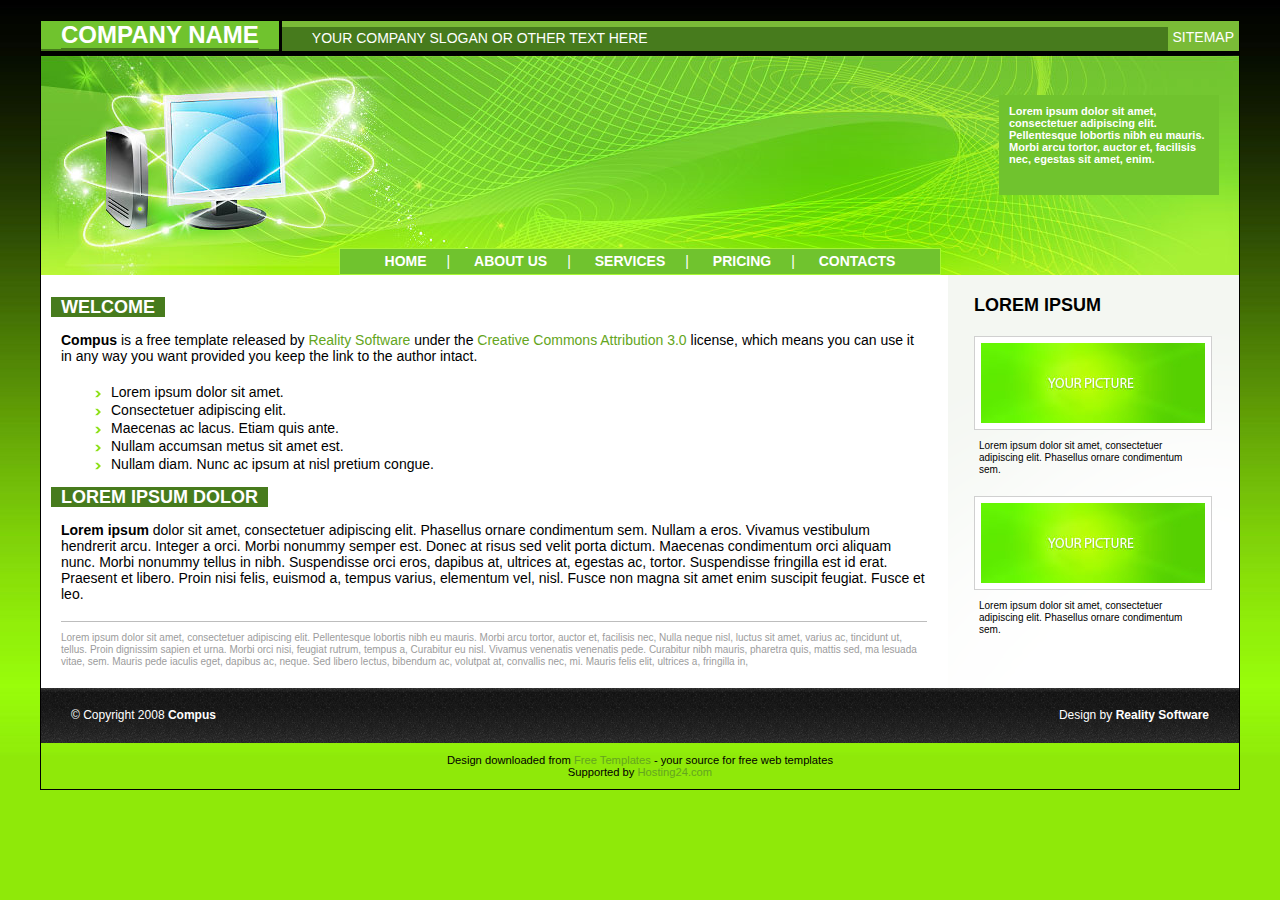
==== index.html @ 9f21eb34 "Update" ====
<!DOCTYPE html PUBLIC "-//W3C//DTD XHTML 1.0 Transitional//EN" "http://www.w3.org/TR/xhtml1/DTD/xhtml1-transitional.dtd">
<html xmlns="http://www.w3.org/1999/xhtml"><head>
<!-- Author: Reality Software Website: http://www.realitysoftware.ca Note: This is a free template released under the Creative Commons Attribution 3.0 license, which means you can use it in any way you want provided you keep the link to the author intact. -->
<meta http-equiv="Content-Type" content="text/html; charset=utf-8" /><title></title>

<link href="style.css" rel="stylesheet" type="text/css" />
</head>


<body>
<!-- header -->
<div id="top">
<div id="name"><a href="#">Company Name</a></div>
<div id="split"></div>
<div style="border-top: 6px solid rgb(122, 187, 55); background-color: blue;">
<div id="slogan"> Your company slogan or other text here</div>
<div id="contact_us"><a href="#">Sitemap</a></div>
</div>
</div>
<div id="logo">
<div id="logo_text"> Lorem ipsum dolor sit amet,
consectetuer adipiscing elit. Pellentesque lobortis nibh eu mauris.
Morbi arcu tortor, auctor et, facilisis nec, egestas sit amet, enim. </div>
<div id="menu"> <a href="#">Home</a>| <a href="#">About Us</a>| <a href="#">Services</a>|
<a href="#">Pricing</a>| <a href="#">Contacts</a>
</div>
</div>
<!--end header --><!-- main -->
<div id="main">
<div id="sidebar">
<h2>Lorem Ipsum</h2>
<div class="item"><a href="#"><img src="images/picture.jpg" alt=" " /></a> <span class="description">Lorem ipsum dolor sit amet, consectetuer
adipiscing elit. Phasellus ornare condimentum sem.</span> </div>
<div class="item"><a href="#"><img src="images/picture.jpg" alt=" " /></a> <span class="description">Lorem ipsum dolor sit amet, consectetuer
adipiscing elit. Phasellus ornare condimentum sem.</span> </div>
</div>
<div id="text">
<h1><span>Welcome</span></h1>
<p><strong>Compus </strong> is a free template
released by <a href="http://www.realitysoftware.ca">Reality
Software</a> under the <a href="http://creativecommons.org/licenses/by/3.0/">Creative
Commons Attribution 3.0</a> license, which means you can use it
in any way you want provided you keep the link to the author intact.</p>
<ul>
<li>Lorem ipsum dolor sit amet.</li>
<li>Consectetuer adipiscing elit.</li>
<li>Maecenas ac lacus. Etiam quis ante.</li>
<li>Nullam accumsan metus sit amet est.</li>
<li>Nullam diam. Nunc ac ipsum at nisl pretium congue.</li>
</ul>
<h1><span>Lorem ipsum dolor</span></h1>
<p><strong>Lorem ipsum</strong> dolor sit amet,
consectetuer adipiscing elit. Phasellus ornare condimentum sem. Nullam
a eros. Vivamus vestibulum hendrerit arcu. Integer a orci. Morbi
nonummy semper est. Donec at risus sed velit porta dictum. Maecenas
condimentum orci aliquam nunc. Morbi nonummy tellus in nibh.
Suspendisse orci eros, dapibus at, ultrices at, egestas ac, tortor.
Suspendisse fringilla est id erat. Praesent et libero. Proin nisi
felis, euismod a, tempus varius, elementum vel, nisl. Fusce non magna
sit amet enim suscipit feugiat. Fusce et leo.</p>
<p class="additional">Lorem ipsum dolor sit amet,
consectetuer adipiscing elit. Pellentesque lobortis nibh eu mauris.
Morbi arcu tortor, auctor et, facilisis nec, Nulla neque nisl, luctus
sit amet, varius ac, tincidunt ut, tellus. Proin dignissim sapien et
urna. Morbi orci nisi, feugiat rutrum, tempus a, Curabitur eu nisl.
Vivamus venenatis venenatis pede. Curabitur nibh mauris, pharetra quis,
mattis sed, ma lesuada vitae, sem. Mauris pede iaculis eget, dapibus
ac, neque. Sed libero lectus, bibendum ac, volutpat at, convallis nec,
mi. Mauris felis elit, ultrices a, fringilla in, </p>
</div>
</div>
<!-- end main --><!-- footer -->
<div id="footer">
<div id="left_footer">© Copyright 2008 <b>Compus</b></div>
<div id="right_footer"><!-- Please do not change or delete this link. Read the license! Thanks. :-) -->
Design by <a href="http://www.realitysoftware.ca" title="Website Design"><strong>Reality Software</strong></a>
</div>
</div>
<!-- end footer -->
<div style="font-size: 0.8em; text-align: center; margin-top: 1em; margin-bottom: 1em;">Design
downloaded from <a href="http://www.freewebtemplates.com/">Free
Templates</a> - your source for free web templates<br />
Supported by <a href="http://www.hosting24.com/" target="_blank">Hosting24.com</a>
</div>
</body></html>
---- style.css ----
body { margin:20px 40px; font-size:0.9em; font-family: "Myriad Pro", "Trebuchet MS", Arial; font-size:14px; border:1px solid #000; background: url(images/bckg.jpg) repeat-x #8fe909; }
a { color:#64a520; text-decoration:none;}
a:hover { text-decoration:underline;}
p { padding: 0 10px 5px 10px; }
h1 { text-transform:uppercase; font-size:18px; color:#fff; }
h1 span { background-color:#477b1d; padding:0 10px;}

#top { height:30px; background-color:#477b1d;border-bottom:4px solid #000; }
#name { float:left; border-left:20px solid #70c32e; border-right:20px solid #70c32e;}
#name a{ color:#fff; font-weight:bold; font-size:24px; text-transform:uppercase; background-color:#70c32e; text-decoration:none;}
#split { float:left; height:30px; width:20px; border-left:3px solid #000000;}
#slogan { float:left; color:#fff; text-transform:uppercase; padding:3px 0 0 10px;}
#contact_us{ float:right; background-color:#7abb37;height:20px;  padding:2px 5px;}
#contact_us a { color:#fff; text-transform:uppercase; text-decoration:none; }
#logo { background:url(images/head_bckg.jpg) no-repeat #78ce31;}
#logo_text { float:right; width:200px; height:80px; background-color:#70c32e; margin:40px 20px 53px 0; font-family: Tahoma, Arial; font-size:11px; color:#fff; padding:10px; font-weight:bold; }
#menu { background:#70c32e; height:21px; width:600px; margin: 0 auto; clear:both; border:1px solid #a8f534; text-align:center;  color:#fff; padding-top:4px;}
#menu a { color:#fff; font-size:14px; text-transform:uppercase; font-weight:bold; text-decoration:none; margin:0 20px; margin-top:3px;}
#menu a:hover{ color:#d4ffa1}
.item img { background-color:#fff; padding:6px; border:1px solid #d0d0d0;}
.description { display:block; float:right; width:220px; padding: 10px 20px 20px 0; line-height:12px; font-family:Tahoma, Arial;}
p.additional { margin:0 10px; color:#9c9c9c; font-size:10px; line-height:12px; border-top:1px solid #bdbdbd; padding: 10px 0; font-weight:normal; font-family:Tahoma, Arial;}

#text { margin: 0 292px 0 0;  padding:10px;}
#text li { list-style:none; padding-left:20px; background:url(images/li.gif) no-repeat 0px 4px;line-height:18px;}
#sidebar { float:right; width:245px; padding: 20px 20px 0 30px; font-size:10px; }
#sidebar a{ font-weight:bold; }
#sidebar h2 { margin:0; padding:0 0 20px 0; text-transform:uppercase; color:#000; font-size:18px;}

#main { float:left; background:url(images/sidebar_bckg.gif) no-repeat top right #fff; }
#footer { background:url(images/footer_bckg.gif) repeat-x #000; height:55px; clear:both;  }
#left_footer { float:left; padding:20px 0 0 30px; color:#fff; font-size:12px;}
#left_footer a { color:#fff;}
#left_footer a:hover { text-decoration:none;}
#right_footer { float:right;  padding:20px 30px 0 0; color:#fff;  font-size:12px; text-align:right;}
#right_footer a { color:#fff;}
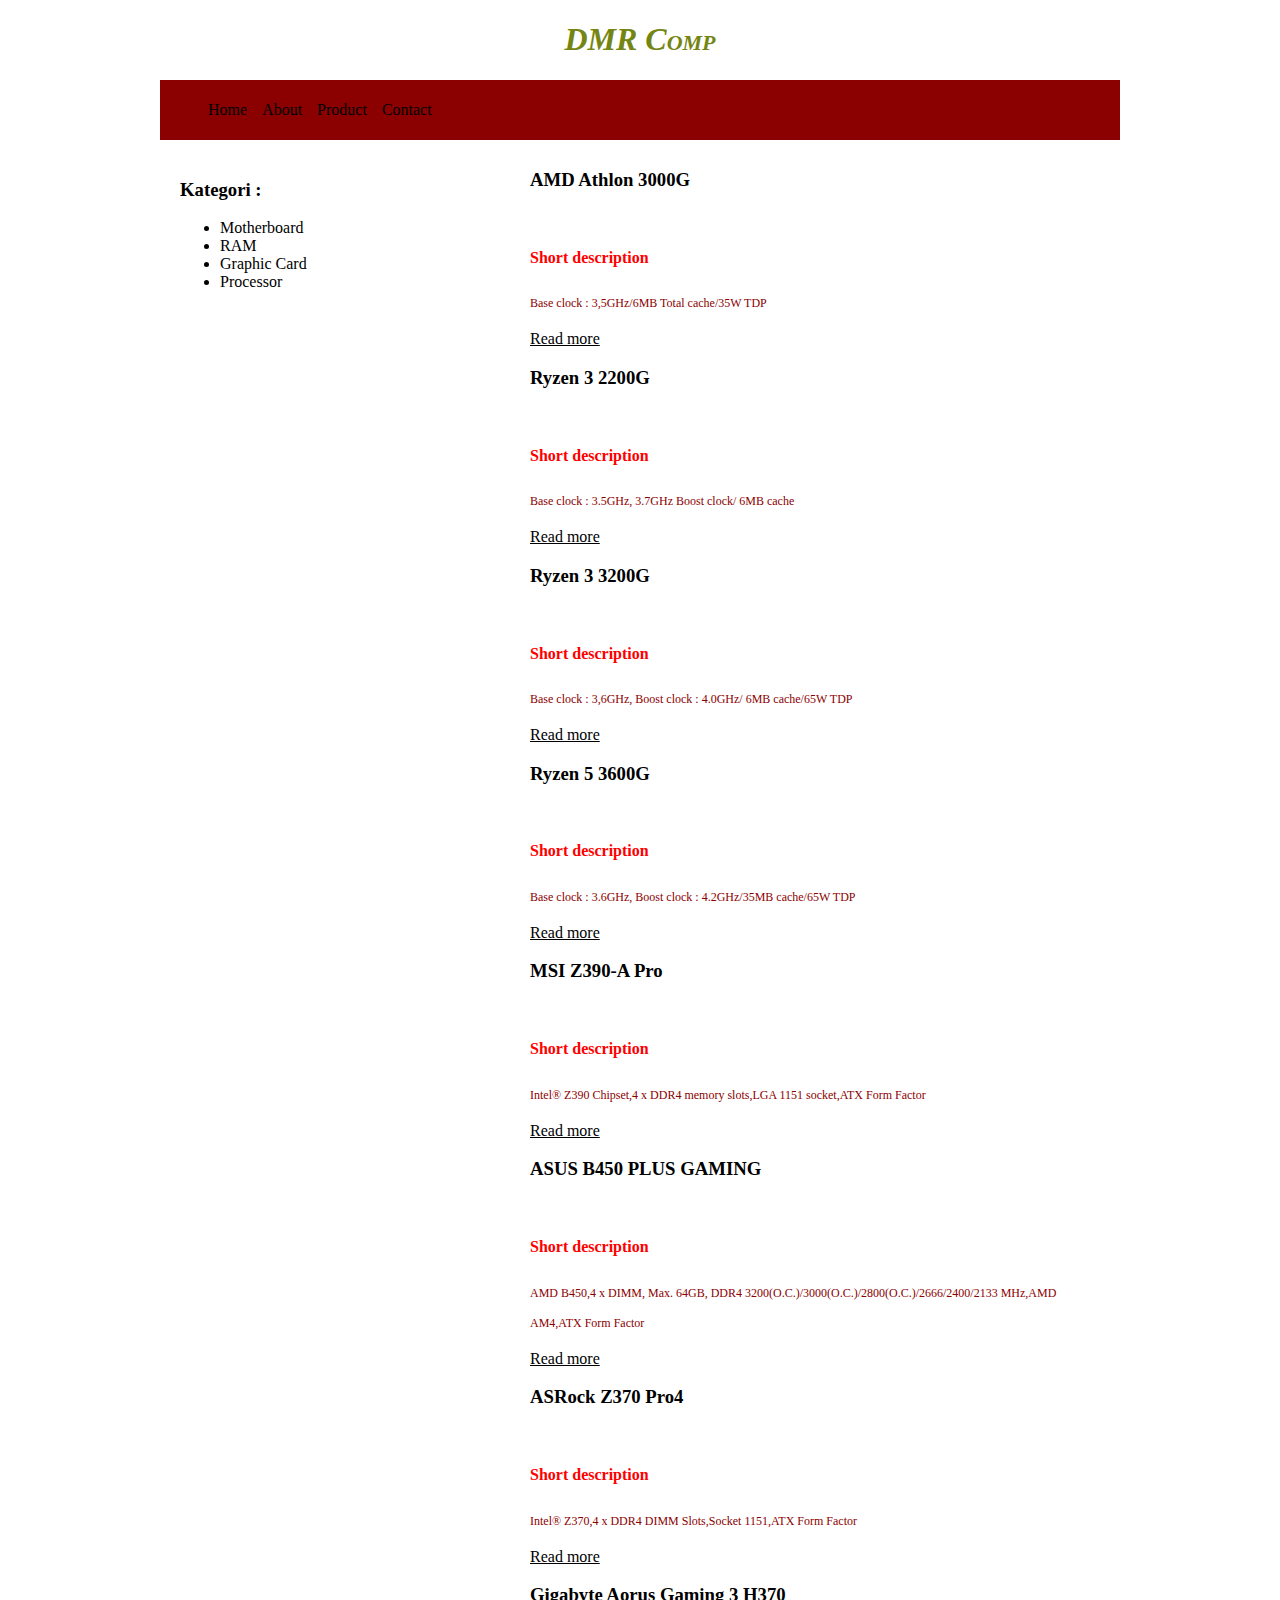
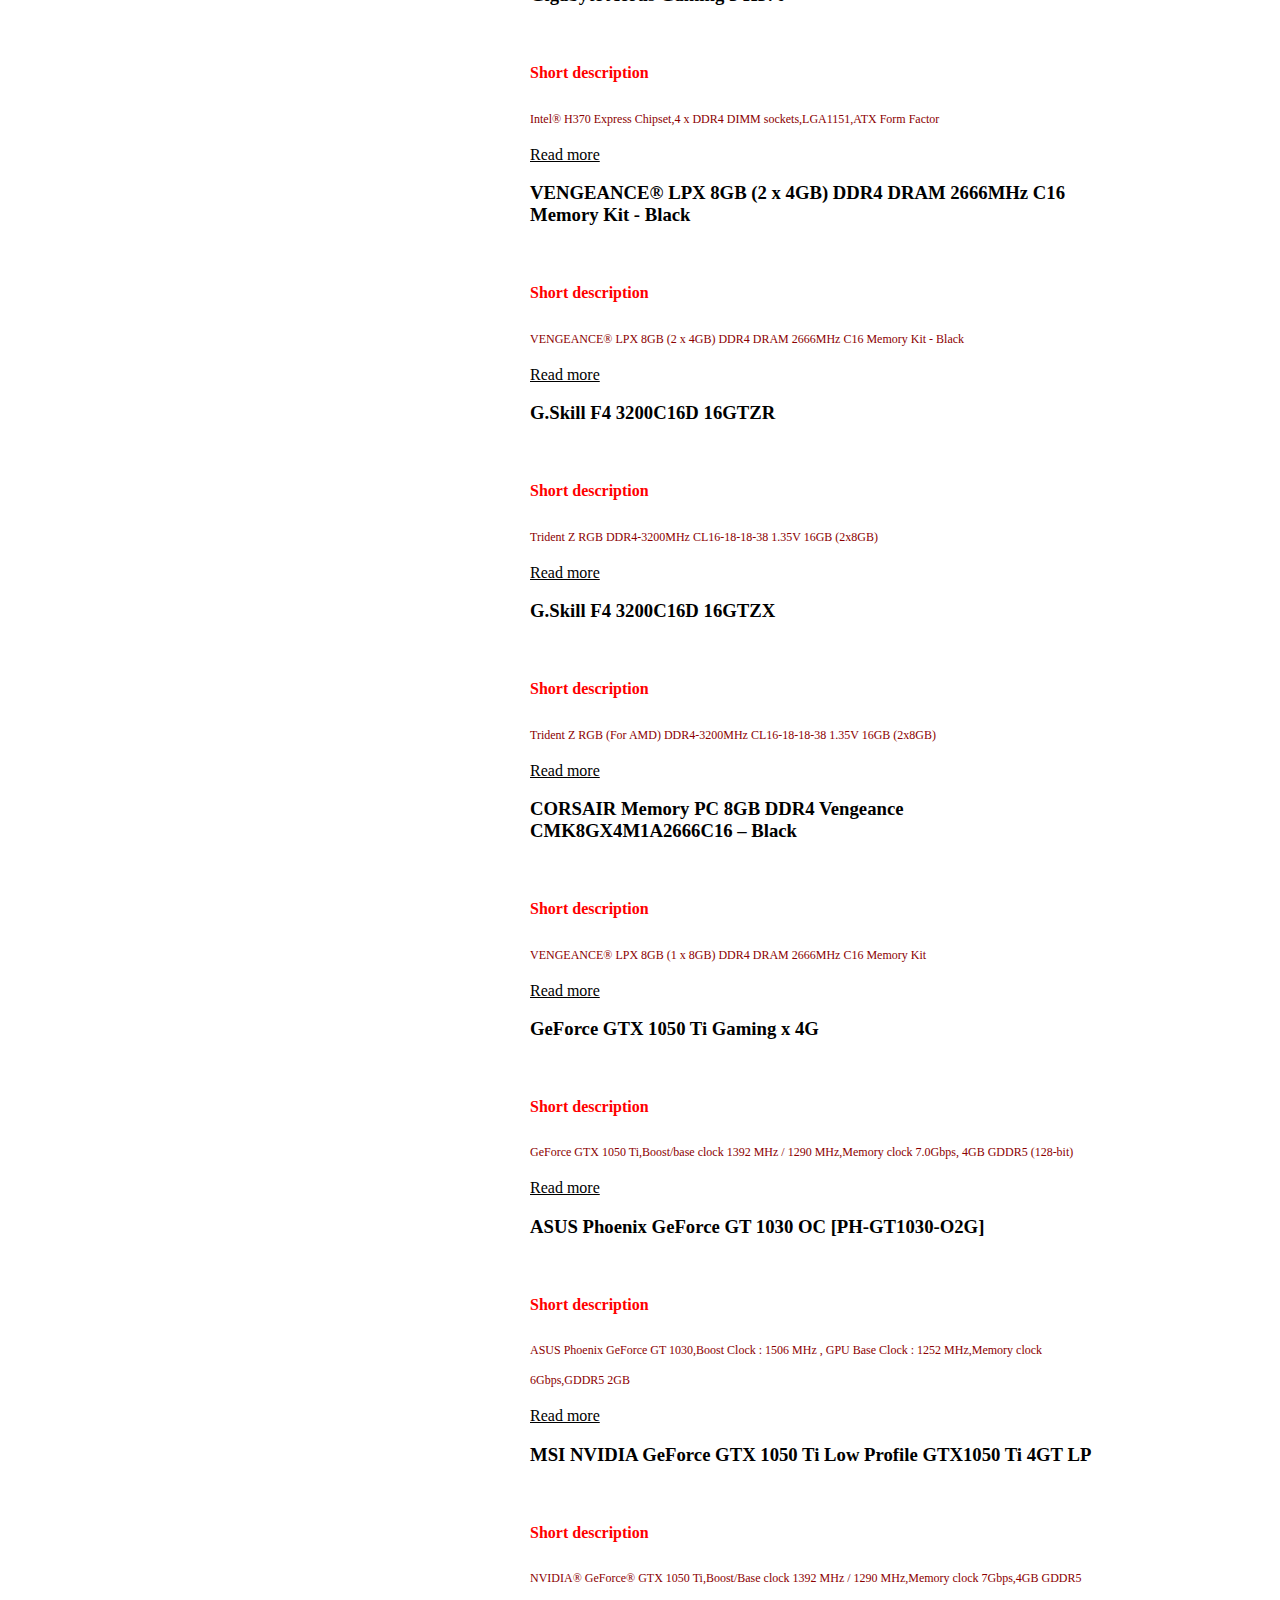
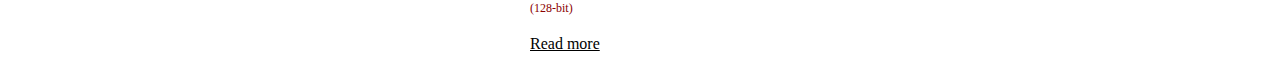
==== commit 63047973: "Update" ====
--- a/index.html
+++ b/index.html
@@ -1,85 +1,178 @@
-<!DOCTYPE html PUBLIC "-//W3C//DTD XHTML 1.0 Transitional//EN" "http://www.w3.org/TR/xhtml1/DTD/xhtml1-transitional.dtd">
-<html xmlns="http://www.w3.org/1999/xhtml"><head>
-<!-- Author: Reality Software Website: http://www.realitysoftware.ca Note: This is a free template released under the Creative Commons Attribution 3.0 license, which means you can use it in any way you want provided you keep the link to the author intact. -->
-<meta http-equiv="Content-Type" content="text/html; charset=utf-8" /><title></title>
+<!DOCTYPE html>
+<html>
+<head>
+	<title>D.Graid</title>
+	<link rel="stylesheet" type="text/css" href="style.css">
+</head>
+<body>
 
-<link href="style.css" rel="stylesheet" type="text/css" />
-</head>
+<div class="container"> <!--<div></div> berfungsi untuk mengelompokkan sebuah program yang ingin di <kelompokkan
+</kelompokkan-->
+	<h1 class="judul">DMR Comp</h1>
+	<div class="header">
+		
+		<ul>
+			<li><a href="#">Home</a></li>
+			<li><a href="#">About</a></li>
+			<li><a href="#">Product</a></li>
+			<li><a href="#">Contact</a></li>
 
+		</ul>
+	</div>
 
-<body>
-<!-- header -->
-<div id="top">
-<div id="name"><a href="#">Company Name</a></div>
-<div id="split"></div>
-<div style="border-top: 6px solid rgb(122, 187, 55); background-color: blue;">
-<div id="slogan"> Your company slogan or other text here</div>
-<div id="contact_us"><a href="#">Sitemap</a></div>
-</div>
-</div>
-<div id="logo">
-<div id="logo_text"> Lorem ipsum dolor sit amet,
-consectetuer adipiscing elit. Pellentesque lobortis nibh eu mauris.
-Morbi arcu tortor, auctor et, facilisis nec, egestas sit amet, enim. </div>
-<div id="menu"> <a href="#">Home</a>| <a href="#">About Us</a>| <a href="#">Services</a>|
-<a href="#">Pricing</a>| <a href="#">Contacts</a>
-</div>
-</div>
-<!--end header --><!-- main -->
-<div id="main">
-<div id="sidebar">
-<h2>Lorem Ipsum</h2>
-<div class="item"><a href="#"><img src="images/picture.jpg" alt=" " /></a> <span class="description">Lorem ipsum dolor sit amet, consectetuer
-adipiscing elit. Phasellus ornare condimentum sem.</span> </div>
-<div class="item"><a href="#"><img src="images/picture.jpg" alt=" " /></a> <span class="description">Lorem ipsum dolor sit amet, consectetuer
-adipiscing elit. Phasellus ornare condimentum sem.</span> </div>
-</div>
-<div id="text">
-<h1><span>Welcome</span></h1>
-<p><strong>Compus </strong> is a free template
-released by <a href="http://www.realitysoftware.ca">Reality
-Software</a> under the <a href="http://creativecommons.org/licenses/by/3.0/">Creative
-Commons Attribution 3.0</a> license, which means you can use it
-in any way you want provided you keep the link to the author intact.</p>
-<ul>
-<li>Lorem ipsum dolor sit amet.</li>
-<li>Consectetuer adipiscing elit.</li>
-<li>Maecenas ac lacus. Etiam quis ante.</li>
-<li>Nullam accumsan metus sit amet est.</li>
-<li>Nullam diam. Nunc ac ipsum at nisl pretium congue.</li>
-</ul>
-<h1><span>Lorem ipsum dolor</span></h1>
-<p><strong>Lorem ipsum</strong> dolor sit amet,
-consectetuer adipiscing elit. Phasellus ornare condimentum sem. Nullam
-a eros. Vivamus vestibulum hendrerit arcu. Integer a orci. Morbi
-nonummy semper est. Donec at risus sed velit porta dictum. Maecenas
-condimentum orci aliquam nunc. Morbi nonummy tellus in nibh.
-Suspendisse orci eros, dapibus at, ultrices at, egestas ac, tortor.
-Suspendisse fringilla est id erat. Praesent et libero. Proin nisi
-felis, euismod a, tempus varius, elementum vel, nisl. Fusce non magna
-sit amet enim suscipit feugiat. Fusce et leo.</p>
-<p class="additional">Lorem ipsum dolor sit amet,
-consectetuer adipiscing elit. Pellentesque lobortis nibh eu mauris.
-Morbi arcu tortor, auctor et, facilisis nec, Nulla neque nisl, luctus
-sit amet, varius ac, tincidunt ut, tellus. Proin dignissim sapien et
-urna. Morbi orci nisi, feugiat rutrum, tempus a, Curabitur eu nisl.
-Vivamus venenatis venenatis pede. Curabitur nibh mauris, pharetra quis,
-mattis sed, ma lesuada vitae, sem. Mauris pede iaculis eget, dapibus
-ac, neque. Sed libero lectus, bibendum ac, volutpat at, convallis nec,
-mi. Mauris felis elit, ultrices a, fringilla in, </p>
-</div>
-</div>
-<!-- end main --><!-- footer -->
-<div id="footer">
-<div id="left_footer">© Copyright 2008 <b>Compus</b></div>
-<div id="right_footer"><!-- Please do not change or delete this link. Read the license! Thanks. :-) -->
-Design by <a href="http://www.realitysoftware.ca" title="Website Design"><strong>Reality Software</strong></a>
-</div>
-</div>
-<!-- end footer -->
-<div style="font-size: 0.8em; text-align: center; margin-top: 1em; margin-bottom: 1em;">Design
-downloaded from <a href="http://www.freewebtemplates.com/">Free
-Templates</a> - your source for free web templates<br />
-Supported by <a href="http://www.hosting24.com/" target="_blank">Hosting24.com</a>
-</div>
-</body></html>+	<div class="hero"></div>
+	<div class="main">
+		<div>
+			<h3>AMD Athlon 3000G</h3>
+			<img src="athlon_3000G.jpg" alt="" width="20%" float="left">
+			<h4 style="color: red;">Short description</h4>
+			<p style="font-size: 12px;">
+				Base clock : 3,5GHz/6MB Total cache/35W TDP
+			</p>
+			<a href="#">Read more</a>
+		</div>
+		<div>
+			<h3>Ryzen 3 2200G</h3>
+			<img src="ryzen3_2200g.jpg" alt="" width="20%" float="left">
+			<h4 style="color: red;">Short description</h4>
+			<p style="font-size: 12px;">
+				Base clock : 3.5GHz, 3.7GHz Boost clock/ 6MB cache
+			</p>
+			<a href="#">Read more</a>
+		</div>
+		<div>
+			<h3>Ryzen 3 3200G</h3>
+			<img src="ryzen3_3200g.png" alt="" width="20%" float="left">
+			<h4 style="color: red;">Short description</h4>
+			<p style="font-size: 12px;">
+				Base clock : 3,6GHz, Boost clock : 4.0GHz/ 6MB cache/65W TDP
+			</p>
+			<a href="#">Read more</a>
+		</div>
+		<div>
+			<h3>Ryzen 5 3600G</h3>
+			<img src="ryzen5_3600.png" alt=""
+			width="20%" float="left">
+			<h4 style="color: red;">Short description</h4>
+			<p style="font-size: 12px;">
+				Base clock : 3.6GHz, Boost clock : 4.2GHz/35MB cache/65W TDP
+			</p>
+			<a href="#">Read more</a>
+		</div>
+		<div>
+			<h3>MSI Z390-A Pro</h3>
+			<img src="MSI_Z390_A_Pro.png" alt="" width="20%" float="left">
+			<h4 style="color: red;">Short description</h4>
+			<p style="font-size: 12px;">
+				Intel® Z390 Chipset,4 x DDR4 memory slots,LGA 1151 socket,ATX Form Factor
+			</p>
+			<a href="#">Read more</a>
+		</div>
+		<div>
+			<h3>ASUS B450 PLUS GAMING</h3>
+			<img src="ASUS_B450_PLUS_GAMING.png" alt="" width="20%" float="left">
+			<h4 style="color: red;">Short description</h4>
+			<p style="font-size: 12px;">
+				AMD B450,4 x DIMM, Max. 64GB, DDR4 3200(O.C.)/3000(O.C.)/2800(O.C.)/2666/2400/2133 MHz,AMD AM4,ATX Form Factor
+			</p>
+			<a href="#">Read more</a>
+		</div>
+		<div>
+			<h3>ASRock Z370 Pro4</h3>
+			<img src="Z370_Pro4(M1).png" alt="" width="20%" float="12px;">
+			<h4 style="color: red;">Short description</h4>
+			<p style="font-size: 12px;">
+				Intel® Z370,4 x DDR4 DIMM Slots,Socket 1151,ATX Form Factor
+			</p>
+			<a href="#">Read more</a>
+		</div>
+		<div>
+			<h3>Gigabyte Aorus Gaming 3 H370</h3>
+			<img src="Gigabyte_Aorus_Gaming_3_H370.gif" alt="" width="20%" float="left">
+			<h4 style="color: red;">Short description</h4>
+			<p style="font-size: 12px;">
+				Intel® H370 Express Chipset,4 x DDR4 DIMM sockets,LGA1151,ATX Form Factor
+			</p>
+			<a href="#">Read more</a>
+		</div>
+		<div>
+			<h3>VENGEANCE® LPX 8GB (2 x 4GB) DDR4 DRAM 2666MHz C16 Memory Kit - Black</h3>
+			<img src="VENGEANCE®_LPX_8GB_(2_x_4GB)_DDR4.jpg" alt="" width="20%" float="left">
+			<h4 style="color: red;">Short description</h4>
+			<p style="font-size: 12px;">
+				VENGEANCE® LPX 8GB (2 x 4GB) DDR4 DRAM 2666MHz C16 Memory Kit - Black
+			</p>
+			<a href="#">Read more</a>
+		</div>
+		<div>
+			<h3>G.Skill F4 3200C16D 16GTZR</h3>
+			<img src="G.Skill_F4_3200C16D_16GTZR.png" alt="" width="20%" float="left">
+			<h4 style="color: red;">Short description</h4>
+			<p style="font-size: 12px;">
+				Trident Z RGB DDR4-3200MHz CL16-18-18-38 1.35V 16GB (2x8GB)
+			</p>
+			<a href="#">Read more</a>
+		</div>
+		<div>
+			<h3>G.Skill F4 3200C16D 16GTZX</h3>
+			<img src="G.Skill_F4_3200C16D_16GTZX.png" alt="" width="20%" float="left">
+			<h4 style="color: red;">Short description</h4>
+			<p style="font-size: 12px;">
+				Trident Z RGB (For AMD) DDR4-3200MHz CL16-18-18-38 1.35V 16GB (2x8GB)
+			</p>
+			<a href="#">Read more</a>
+		</div>
+		<div>
+			<h3>CORSAIR Memory PC 8GB DDR4 Vengeance CMK8GX4M1A2666C16 – Black</h3>
+			<img src="CORSAIR_Memory_PC_8GB_DDR4.jpg" alt="" width="20%" float="left">
+			<h4 style="color: red;">Short description</h4>
+			<p style="font-size: 12px;">
+				VENGEANCE® LPX 8GB (1 x 8GB) DDR4 DRAM 2666MHz C16 Memory Kit
+			</p>
+			<a href="#">Read more</a>
+		</div>
+		<div>
+			<h3>GeForce GTX 1050 Ti Gaming x 4G</h3>
+			<img src="GeForce_GTX_1050_Ti_Gaming_x_4G.jpg" alt="" width="20%" float="left">
+			<h4 style="color: red;">Short description</h4>
+			<p style="font-size: 12px;">
+				GeForce GTX 1050 Ti,Boost/base clock 1392 MHz / 1290 MHz,Memory clock 7.0Gbps, 4GB GDDR5 (128-bit)
+			</p>
+			<a href="#">Read more</a>
+		</div>
+		<div>
+			<h3>ASUS Phoenix GeForce GT 1030 OC [PH-GT1030-O2G]</h3>
+			<img src="ASUS_Phoenix_GeForce_GT_1030_OC_[PH_GT1030_O2G].jpg" alt="" width="20%" float="left">
+			<h4 style="color: red;">Short description</h4>
+			<p style="font-size: 12px;">
+				ASUS Phoenix GeForce GT 1030,Boost Clock : 1506 MHz , GPU Base Clock : 1252 MHz,Memory clock 6Gbps,GDDR5 2GB
+			</p>
+			<a href="#">Read more</a>
+		</div>
+		<div>
+			<h3>MSI NVIDIA GeForce GTX 1050 Ti Low Profile GTX1050 Ti 4GT LP</h3>
+			<img src="MSI_NVIDIA_GeForce_GTX_1050_Ti_Low_Profile_GTX1050_Ti_4GT_LP.jpg" alt="" width="20%" float="left">
+			<h4 style="color: red;">Short description</h4>
+			<p style="font-size: 12px;">
+				NVIDIA® GeForce® GTX 1050 Ti,Boost/Base clock 1392 MHz / 1290 MHz,Memory clock 7Gbps,4GB GDDR5 (128-bit)
+			</p>
+			<a href="#">Read more</a>
+		</div>
+	</div>
+
+	<div class="sidebar">
+		<h3>Kategori : </h3>
+		<ul>
+			<li>Motherboard</li>
+			<li>RAM</li>
+			<li>Graphic Card</li>
+			<li>Processor</li>
+		</ul>
+		<div class="break"></div>
+	</div>
+
+	<div class="clear"></div>
+
+</body>
+</html>
+	--- a/style.css
+++ b/style.css
@@ -1,36 +1,98 @@
-body { margin:20px 40px; font-size:0.9em; font-family: "Myriad Pro", "Trebuchet MS", Arial; font-size:14px; border:1px solid #000; background: url(images/bckg.jpg) repeat-x #8fe909; }
-a { color:#64a520; text-decoration:none;}
-a:hover { text-decoration:underline;}
-p { padding: 0 10px 5px 10px; }
-h1 { text-transform:uppercase; font-size:18px; color:#fff; }
-h1 span { background-color:#477b1d; padding:0 10px;}
+p {color: red;
+font-family: calibri,serif;
+font-size: 30px;
+line-height: 30px;
+color: darkred;
+}
+td {color: blue;}
+tr {color: green;}
+h1 {font-weight: normal;}
+h1 {font-variant: small-caps;
+	font-style: italic;
+	color: #758513;
+	text-align: center;
+}
+h2 {font-variant: normal;
+	color: rgb(19,133,92);
+}
+body {
+	background-image: url(background8.jpeg);
+}
+a {color: inherit;}
+.container {
+	width: 960px;
+	margin: auto;
+	background-color: white;
+	background-image: url(bg7.png);
+	background-repeat: no-repeat;
+	background-position: right bottom;
+}
+.header {
+	padding: 5px
+}
+.judul {
+	font-weight: bold;
+}
 
-#top { height:30px; background-color:#477b1d;border-bottom:4px solid #000; }
-#name { float:left; border-left:20px solid #70c32e; border-right:20px solid #70c32e;}
-#name a{ color:#fff; font-weight:bold; font-size:24px; text-transform:uppercase; background-color:#70c32e; text-decoration:none;}
-#split { float:left; height:30px; width:20px; border-left:3px solid #000000;}
-#slogan { float:left; color:#fff; text-transform:uppercase; padding:3px 0 0 10px;}
-#contact_us{ float:right; background-color:#7abb37;height:20px;  padding:2px 5px;}
-#contact_us a { color:#fff; text-transform:uppercase; text-decoration:none; }
-#logo { background:url(images/head_bckg.jpg) no-repeat #78ce31;}
-#logo_text { float:right; width:200px; height:80px; background-color:#70c32e; margin:40px 20px 53px 0; font-family: Tahoma, Arial; font-size:11px; color:#fff; padding:10px; font-weight:bold; }
-#menu { background:#70c32e; height:21px; width:600px; margin: 0 auto; clear:both; border:1px solid #a8f534; text-align:center;  color:#fff; padding-top:4px;}
-#menu a { color:#fff; font-size:14px; text-transform:uppercase; font-weight:bold; text-decoration:none; margin:0 20px; margin-top:3px;}
-#menu a:hover{ color:#d4ffa1}
-.item img { background-color:#fff; padding:6px; border:1px solid #d0d0d0;}
-.description { display:block; float:right; width:220px; padding: 10px 20px 20px 0; line-height:12px; font-family:Tahoma, Arial;}
-p.additional { margin:0 10px; color:#9c9c9c; font-size:10px; line-height:12px; border-top:1px solid #bdbdbd; padding: 10px 0; font-weight:normal; font-family:Tahoma, Arial;}
+.header ul li {
+	display: inline-block;
+margin-right: 5px;
+}
 
-#text { margin: 0 292px 0 0;  padding:10px;}
-#text li { list-style:none; padding-left:20px; background:url(images/li.gif) no-repeat 0px 4px;line-height:18px;}
-#sidebar { float:right; width:245px; padding: 20px 20px 0 30px; font-size:10px; }
-#sidebar a{ font-weight:bold; }
-#sidebar h2 { margin:0; padding:0 0 20px 0; text-transform:uppercase; color:#000; font-size:18px;}
+.header {
+	background-color: darkred;
+}
+.header a {
+	text-decoration: none;
+	color: black;
+	padding: 3px;
+}
+.header a:hover {
+	background-color: lightblue;
+	color: white;
+}
+/*.hero {
+	height: 300px;
+	background-image: url(bg9.jpg);
+	background-position: 0 -80px;
+	background-size: cover;
+	border-top: 5px solid #9D1CFF;
+	border-bottom: 5px solid #FF1F4F;
+} */
 
-#main { float:left; background:url(images/sidebar_bckg.gif) no-repeat top right #fff; }
-#footer { background:url(images/footer_bckg.gif) repeat-x #000; height:55px; clear:both;  }
-#left_footer { float:left; padding:20px 0 0 30px; color:#fff; font-size:12px;}
-#left_footer a { color:#fff;}
-#left_footer a:hover { text-decoration:none;}
-#right_footer { float:right;  padding:20px 30px 0 0; color:#fff;  font-size:12px; text-align:right;}
-#right_footer a { color:#fff;}
+.main span {
+	color: green;
+}
+#p1 {color: #D900BC;} /* selector menggunakan id="p1" ini tidak disarankan untuk css*/
+.p2 {color: #B800D9;} /* selector menggunakan class="p2" */
+p.p2 {font-weight: bold} /* selector menggunakan class="p2"dalam arti (css tolong carikan saya paragraf,tapi yang memiliki polap p2)*/
+
+.main {
+	width: 600px;
+	padding: 10px;
+	box-sizing: border-box;
+	float: right;
+}
+
+.clear {
+	clear: right;
+}
+
+.sidebar {
+	float: left;
+	padding: 20px;
+	width: 300px;
+}
+.sidebar img {
+	height: 30px;
+	width: 70px;
+	float: left;
+}
+.break {
+	clear: right;
+}
+.sidebar p {
+	font-size: 12px;
+	font-family: calibri;
+	line-height: 18px;
+}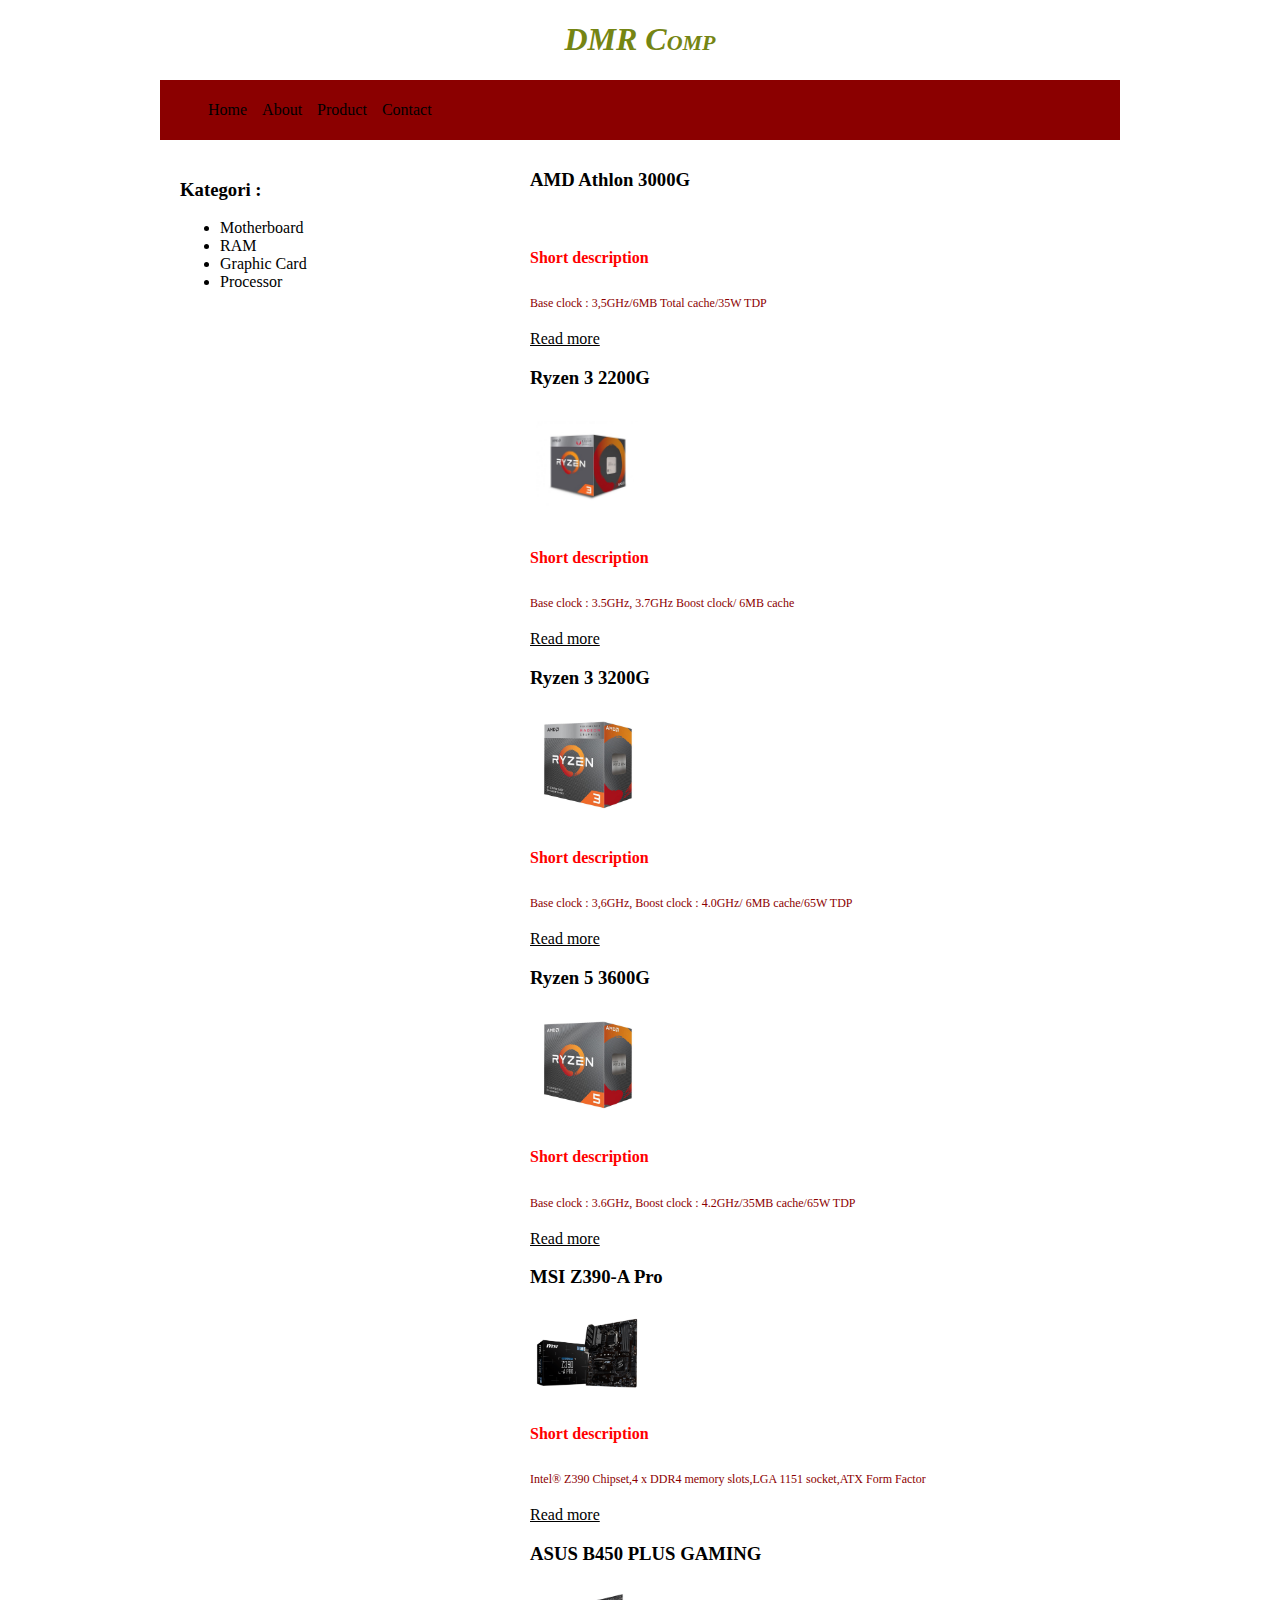
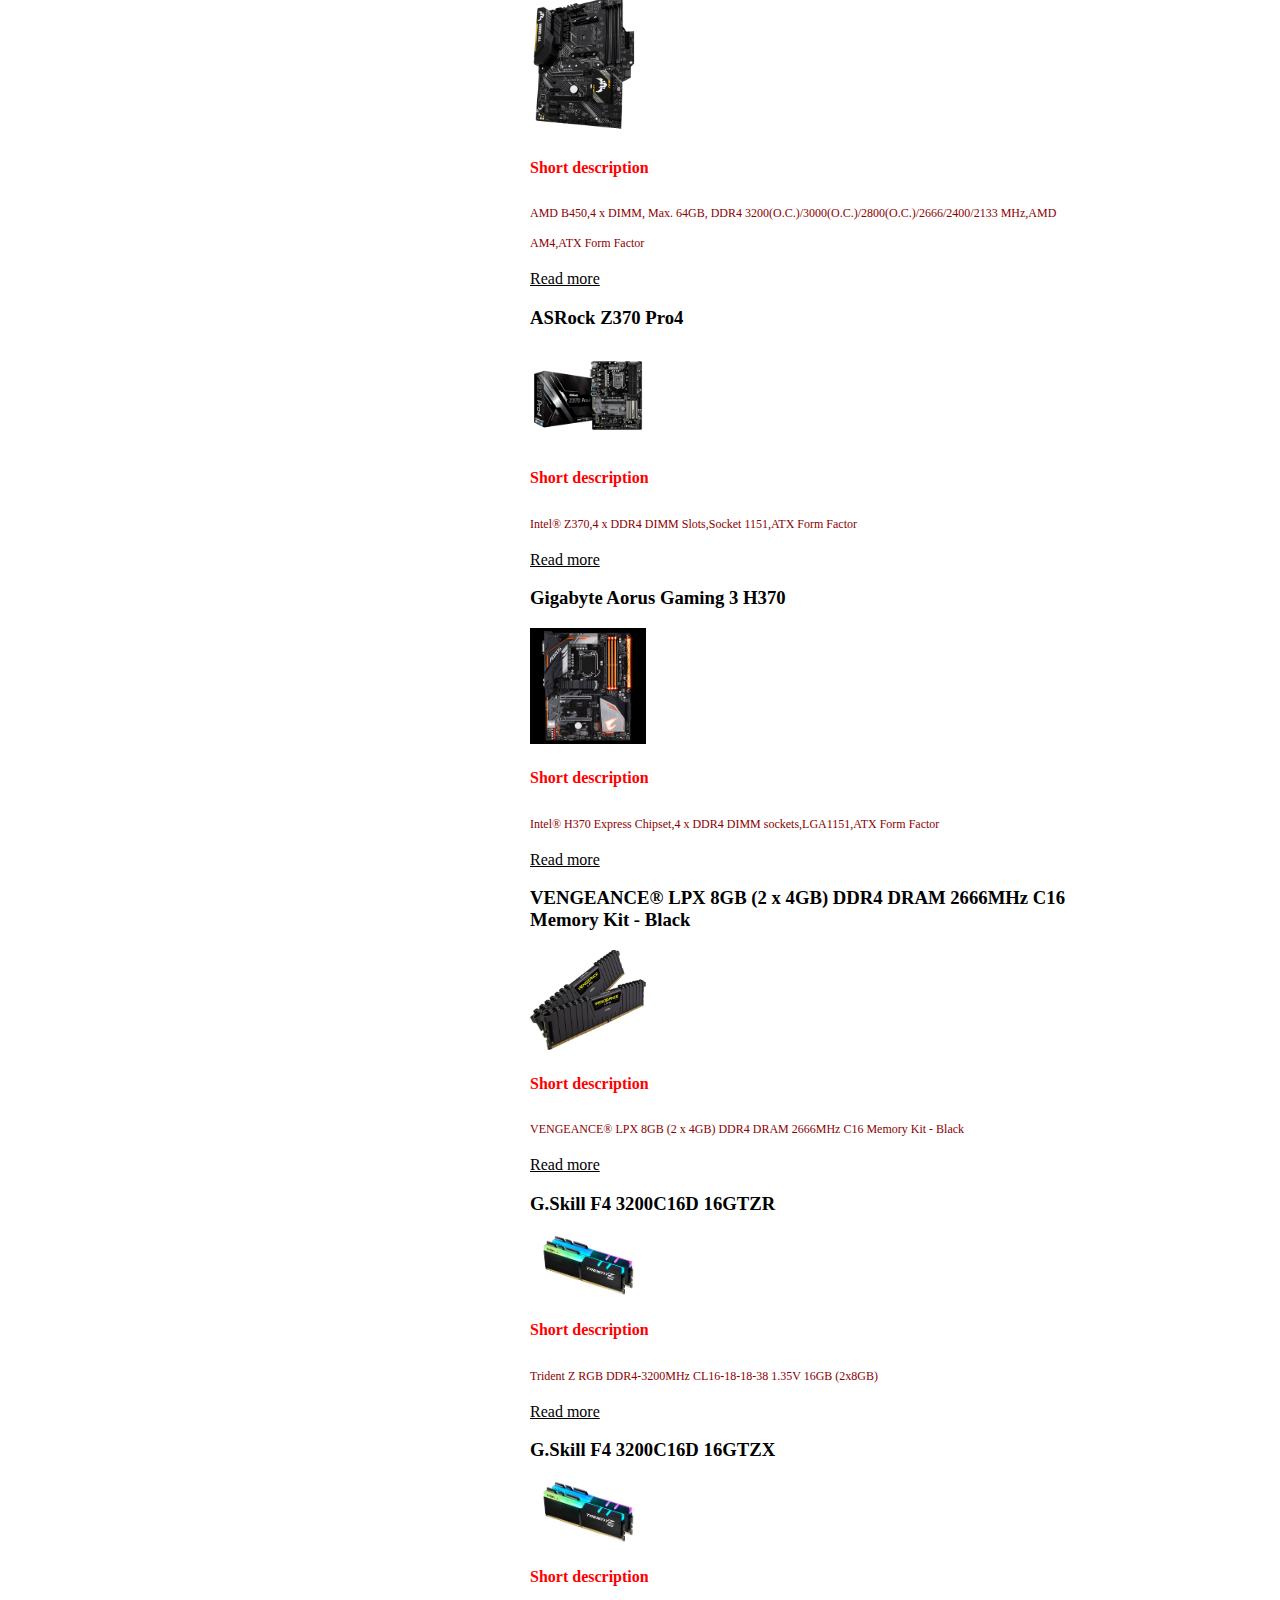
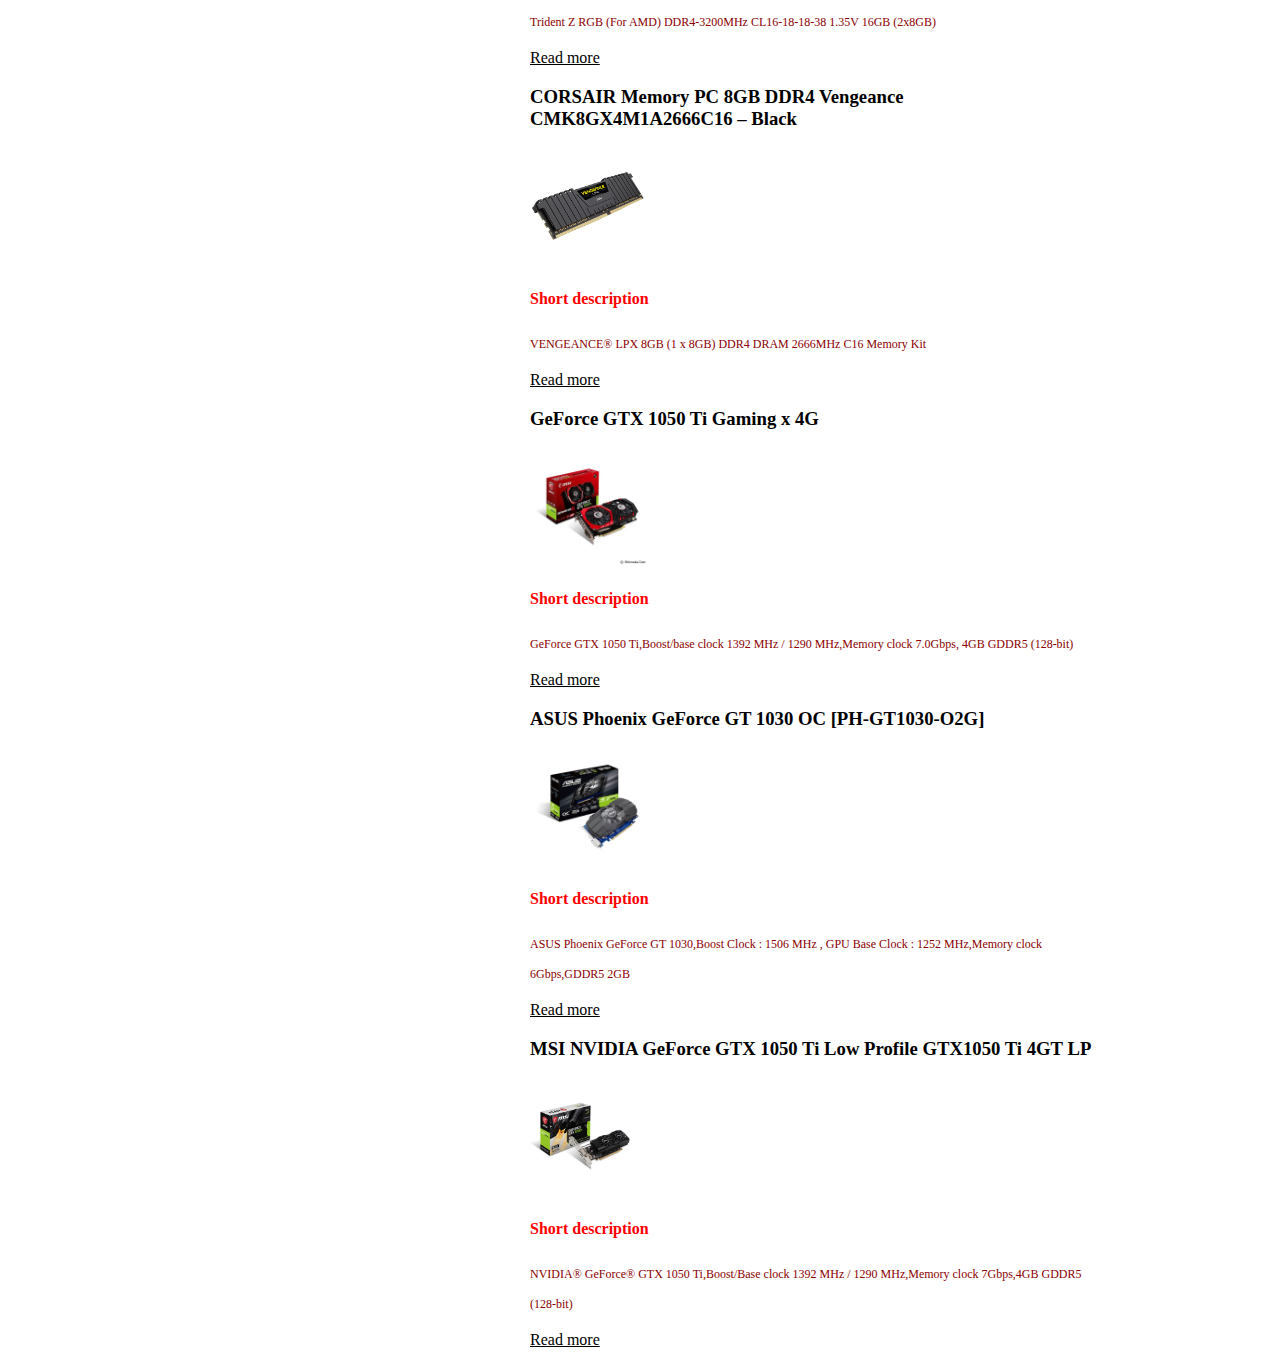
==== commit c66df563: "Update" ====
--- a/index.html
+++ b/index.html
@@ -1,7 +1,7 @@
 <!DOCTYPE html>
 <html>
 <head>
-	<title>D.Graid</title>
+	<title>Review PC</title>
 	<link rel="stylesheet" type="text/css" href="style.css">
 </head>
 <body>
@@ -24,7 +24,7 @@
 	<div class="main">
 		<div>
 			<h3>AMD Athlon 3000G</h3>
-			<img src="athlon_3000G.jpg" alt="" width="20%" float="left">
+			<img src="image/athlon_3000G.jpg" alt="" width="20%" float="left">
 			<h4 style="color: red;">Short description</h4>
 			<p style="font-size: 12px;">
 				Base clock : 3,5GHz/6MB Total cache/35W TDP
@@ -33,7 +33,7 @@
 		</div>
 		<div>
 			<h3>Ryzen 3 2200G</h3>
-			<img src="ryzen3_2200g.jpg" alt="" width="20%" float="left">
+			<img src="image/ryzen3_2200g.jpg" alt="" width="20%" float="left">
 			<h4 style="color: red;">Short description</h4>
 			<p style="font-size: 12px;">
 				Base clock : 3.5GHz, 3.7GHz Boost clock/ 6MB cache
@@ -42,7 +42,7 @@
 		</div>
 		<div>
 			<h3>Ryzen 3 3200G</h3>
-			<img src="ryzen3_3200g.png" alt="" width="20%" float="left">
+			<img src="image/ryzen3_3200g.png" alt="" width="20%" float="left">
 			<h4 style="color: red;">Short description</h4>
 			<p style="font-size: 12px;">
 				Base clock : 3,6GHz, Boost clock : 4.0GHz/ 6MB cache/65W TDP
@@ -51,7 +51,7 @@
 		</div>
 		<div>
 			<h3>Ryzen 5 3600G</h3>
-			<img src="ryzen5_3600.png" alt=""
+			<img src="image/ryzen5_3600.png" alt=""
 			width="20%" float="left">
 			<h4 style="color: red;">Short description</h4>
 			<p style="font-size: 12px;">
@@ -61,7 +61,7 @@
 		</div>
 		<div>
 			<h3>MSI Z390-A Pro</h3>
-			<img src="MSI_Z390_A_Pro.png" alt="" width="20%" float="left">
+			<img src="image/MSI_Z390_A_Pro.png" alt="" width="20%" float="left">
 			<h4 style="color: red;">Short description</h4>
 			<p style="font-size: 12px;">
 				Intel® Z390 Chipset,4 x DDR4 memory slots,LGA 1151 socket,ATX Form Factor
@@ -70,7 +70,7 @@
 		</div>
 		<div>
 			<h3>ASUS B450 PLUS GAMING</h3>
-			<img src="ASUS_B450_PLUS_GAMING.png" alt="" width="20%" float="left">
+			<img src="image/ASUS_B450_PLUS_GAMING.png" alt="" width="20%" float="left">
 			<h4 style="color: red;">Short description</h4>
 			<p style="font-size: 12px;">
 				AMD B450,4 x DIMM, Max. 64GB, DDR4 3200(O.C.)/3000(O.C.)/2800(O.C.)/2666/2400/2133 MHz,AMD AM4,ATX Form Factor
@@ -79,7 +79,7 @@
 		</div>
 		<div>
 			<h3>ASRock Z370 Pro4</h3>
-			<img src="Z370_Pro4(M1).png" alt="" width="20%" float="12px;">
+			<img src="image/Z370_Pro4(M1).png" alt="" width="20%" float="12px;">
 			<h4 style="color: red;">Short description</h4>
 			<p style="font-size: 12px;">
 				Intel® Z370,4 x DDR4 DIMM Slots,Socket 1151,ATX Form Factor
@@ -88,7 +88,7 @@
 		</div>
 		<div>
 			<h3>Gigabyte Aorus Gaming 3 H370</h3>
-			<img src="Gigabyte_Aorus_Gaming_3_H370.gif" alt="" width="20%" float="left">
+			<img src="image/Gigabyte_Aorus_Gaming_3_H370.gif" alt="" width="20%" float="left">
 			<h4 style="color: red;">Short description</h4>
 			<p style="font-size: 12px;">
 				Intel® H370 Express Chipset,4 x DDR4 DIMM sockets,LGA1151,ATX Form Factor
@@ -97,7 +97,7 @@
 		</div>
 		<div>
 			<h3>VENGEANCE® LPX 8GB (2 x 4GB) DDR4 DRAM 2666MHz C16 Memory Kit - Black</h3>
-			<img src="VENGEANCE®_LPX_8GB_(2_x_4GB)_DDR4.jpg" alt="" width="20%" float="left">
+			<img src="image/VENGEANCE®_LPX_8GB_(2_x_4GB)_DDR4.jpg" alt="" width="20%" float="left">
 			<h4 style="color: red;">Short description</h4>
 			<p style="font-size: 12px;">
 				VENGEANCE® LPX 8GB (2 x 4GB) DDR4 DRAM 2666MHz C16 Memory Kit - Black
@@ -106,7 +106,7 @@
 		</div>
 		<div>
 			<h3>G.Skill F4 3200C16D 16GTZR</h3>
-			<img src="G.Skill_F4_3200C16D_16GTZR.png" alt="" width="20%" float="left">
+			<img src="image/G.Skill_F4_3200C16D_16GTZR.png" alt="" width="20%" float="left">
 			<h4 style="color: red;">Short description</h4>
 			<p style="font-size: 12px;">
 				Trident Z RGB DDR4-3200MHz CL16-18-18-38 1.35V 16GB (2x8GB)
@@ -115,7 +115,7 @@
 		</div>
 		<div>
 			<h3>G.Skill F4 3200C16D 16GTZX</h3>
-			<img src="G.Skill_F4_3200C16D_16GTZX.png" alt="" width="20%" float="left">
+			<img src="image/G.Skill_F4_3200C16D_16GTZX.png" alt="" width="20%" float="left">
 			<h4 style="color: red;">Short description</h4>
 			<p style="font-size: 12px;">
 				Trident Z RGB (For AMD) DDR4-3200MHz CL16-18-18-38 1.35V 16GB (2x8GB)
@@ -124,7 +124,7 @@
 		</div>
 		<div>
 			<h3>CORSAIR Memory PC 8GB DDR4 Vengeance CMK8GX4M1A2666C16 – Black</h3>
-			<img src="CORSAIR_Memory_PC_8GB_DDR4.jpg" alt="" width="20%" float="left">
+			<img src="image/CORSAIR_Memory_PC_8GB_DDR4.jpg" alt="" width="20%" float="left">
 			<h4 style="color: red;">Short description</h4>
 			<p style="font-size: 12px;">
 				VENGEANCE® LPX 8GB (1 x 8GB) DDR4 DRAM 2666MHz C16 Memory Kit
@@ -133,7 +133,7 @@
 		</div>
 		<div>
 			<h3>GeForce GTX 1050 Ti Gaming x 4G</h3>
-			<img src="GeForce_GTX_1050_Ti_Gaming_x_4G.jpg" alt="" width="20%" float="left">
+			<img src="image/GeForce_GTX_1050_Ti_Gaming_x_4G.jpg" alt="" width="20%" float="left">
 			<h4 style="color: red;">Short description</h4>
 			<p style="font-size: 12px;">
 				GeForce GTX 1050 Ti,Boost/base clock 1392 MHz / 1290 MHz,Memory clock 7.0Gbps, 4GB GDDR5 (128-bit)
@@ -142,7 +142,7 @@
 		</div>
 		<div>
 			<h3>ASUS Phoenix GeForce GT 1030 OC [PH-GT1030-O2G]</h3>
-			<img src="ASUS_Phoenix_GeForce_GT_1030_OC_[PH_GT1030_O2G].jpg" alt="" width="20%" float="left">
+			<img src="image/ASUS_Phoenix_GeForce_GT_1030_OC_[PH_GT1030_O2G].jpg" alt="" width="20%" float="left">
 			<h4 style="color: red;">Short description</h4>
 			<p style="font-size: 12px;">
 				ASUS Phoenix GeForce GT 1030,Boost Clock : 1506 MHz , GPU Base Clock : 1252 MHz,Memory clock 6Gbps,GDDR5 2GB
@@ -151,7 +151,7 @@
 		</div>
 		<div>
 			<h3>MSI NVIDIA GeForce GTX 1050 Ti Low Profile GTX1050 Ti 4GT LP</h3>
-			<img src="MSI_NVIDIA_GeForce_GTX_1050_Ti_Low_Profile_GTX1050_Ti_4GT_LP.jpg" alt="" width="20%" float="left">
+			<img src="image/MSI_NVIDIA_GeForce_GTX_1050_Ti_Low_Profile_GTX1050_Ti_4GT_LP.jpg" alt="" width="20%" float="left">
 			<h4 style="color: red;">Short description</h4>
 			<p style="font-size: 12px;">
 				NVIDIA® GeForce® GTX 1050 Ti,Boost/Base clock 1392 MHz / 1290 MHz,Memory clock 7Gbps,4GB GDDR5 (128-bit)
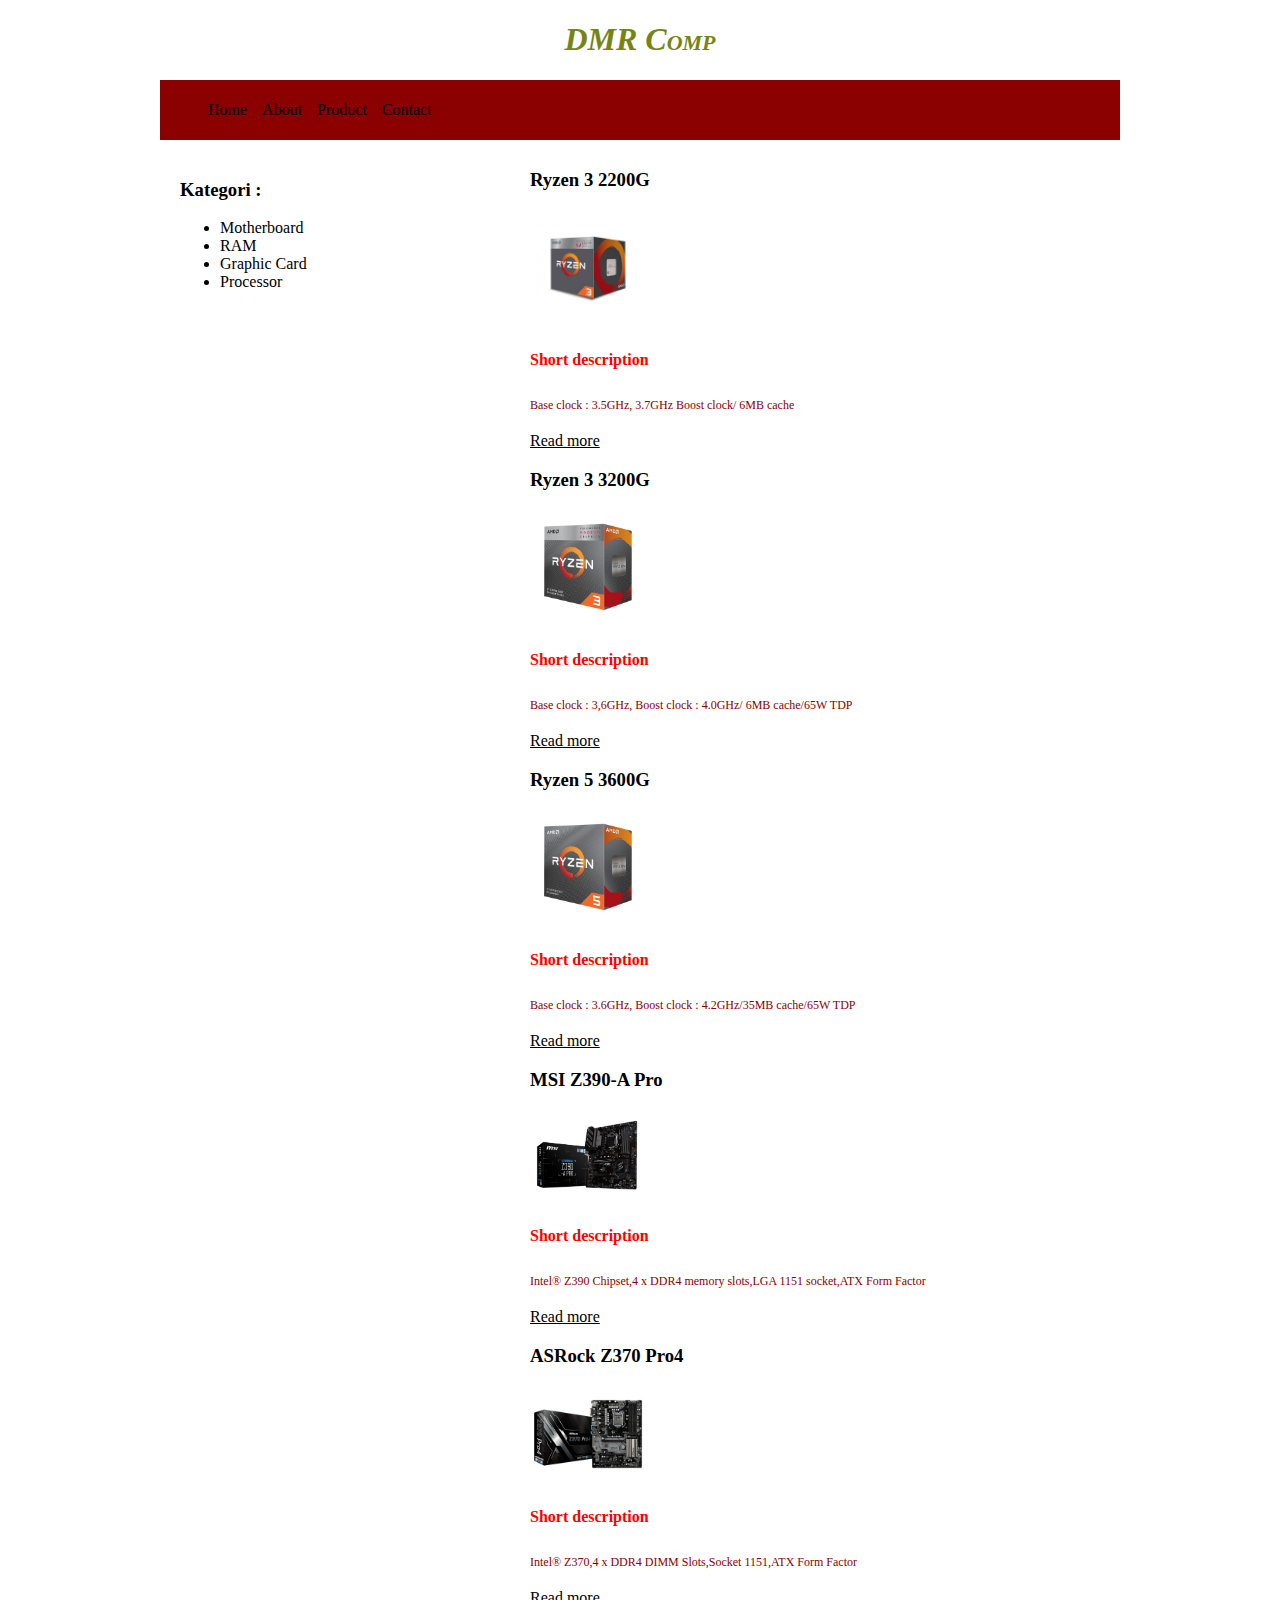
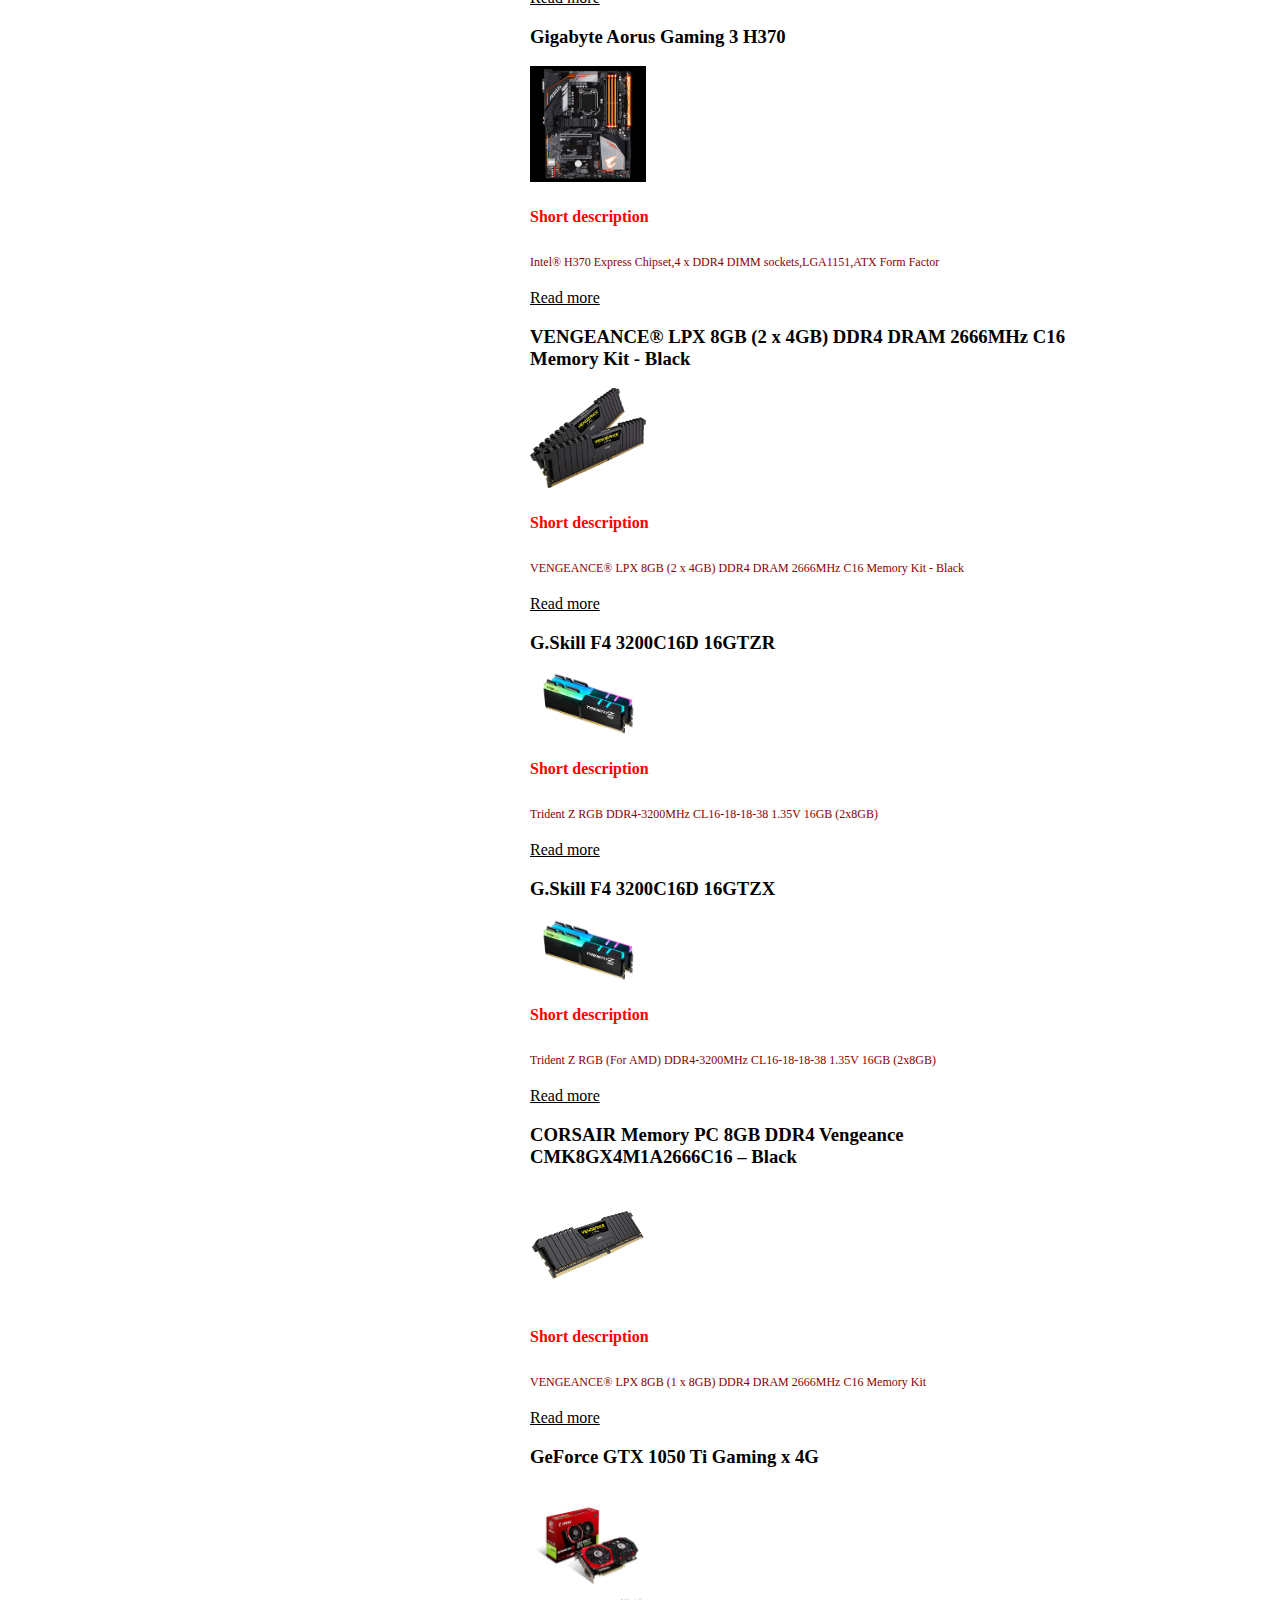
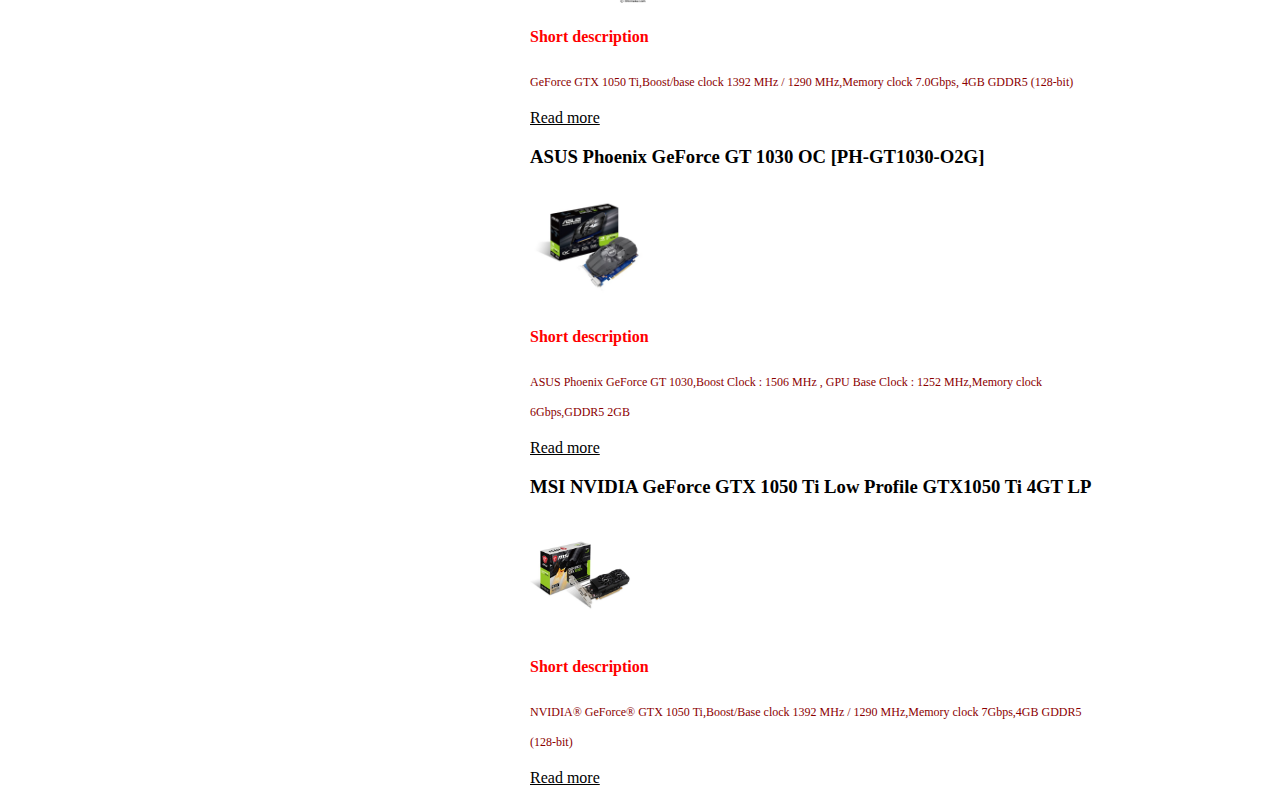
==== commit 8fef1643: "Update" ====
--- a/index.html
+++ b/index.html
@@ -22,15 +22,6 @@
 
 	<div class="hero"></div>
 	<div class="main">
-		<div>
-			<h3>AMD Athlon 3000G</h3>
-			<img src="image/athlon_3000G.jpg" alt="" width="20%" float="left">
-			<h4 style="color: red;">Short description</h4>
-			<p style="font-size: 12px;">
-				Base clock : 3,5GHz/6MB Total cache/35W TDP
-			</p>
-			<a href="#">Read more</a>
-		</div>
 		<div>
 			<h3>Ryzen 3 2200G</h3>
 			<img src="image/ryzen3_2200g.jpg" alt="" width="20%" float="left">
@@ -65,15 +56,6 @@
 			<h4 style="color: red;">Short description</h4>
 			<p style="font-size: 12px;">
 				Intel® Z390 Chipset,4 x DDR4 memory slots,LGA 1151 socket,ATX Form Factor
-			</p>
-			<a href="#">Read more</a>
-		</div>
-		<div>
-			<h3>ASUS B450 PLUS GAMING</h3>
-			<img src="image/ASUS_B450_PLUS_GAMING.png" alt="" width="20%" float="left">
-			<h4 style="color: red;">Short description</h4>
-			<p style="font-size: 12px;">
-				AMD B450,4 x DIMM, Max. 64GB, DDR4 3200(O.C.)/3000(O.C.)/2800(O.C.)/2666/2400/2133 MHz,AMD AM4,ATX Form Factor
 			</p>
 			<a href="#">Read more</a>
 		</div>
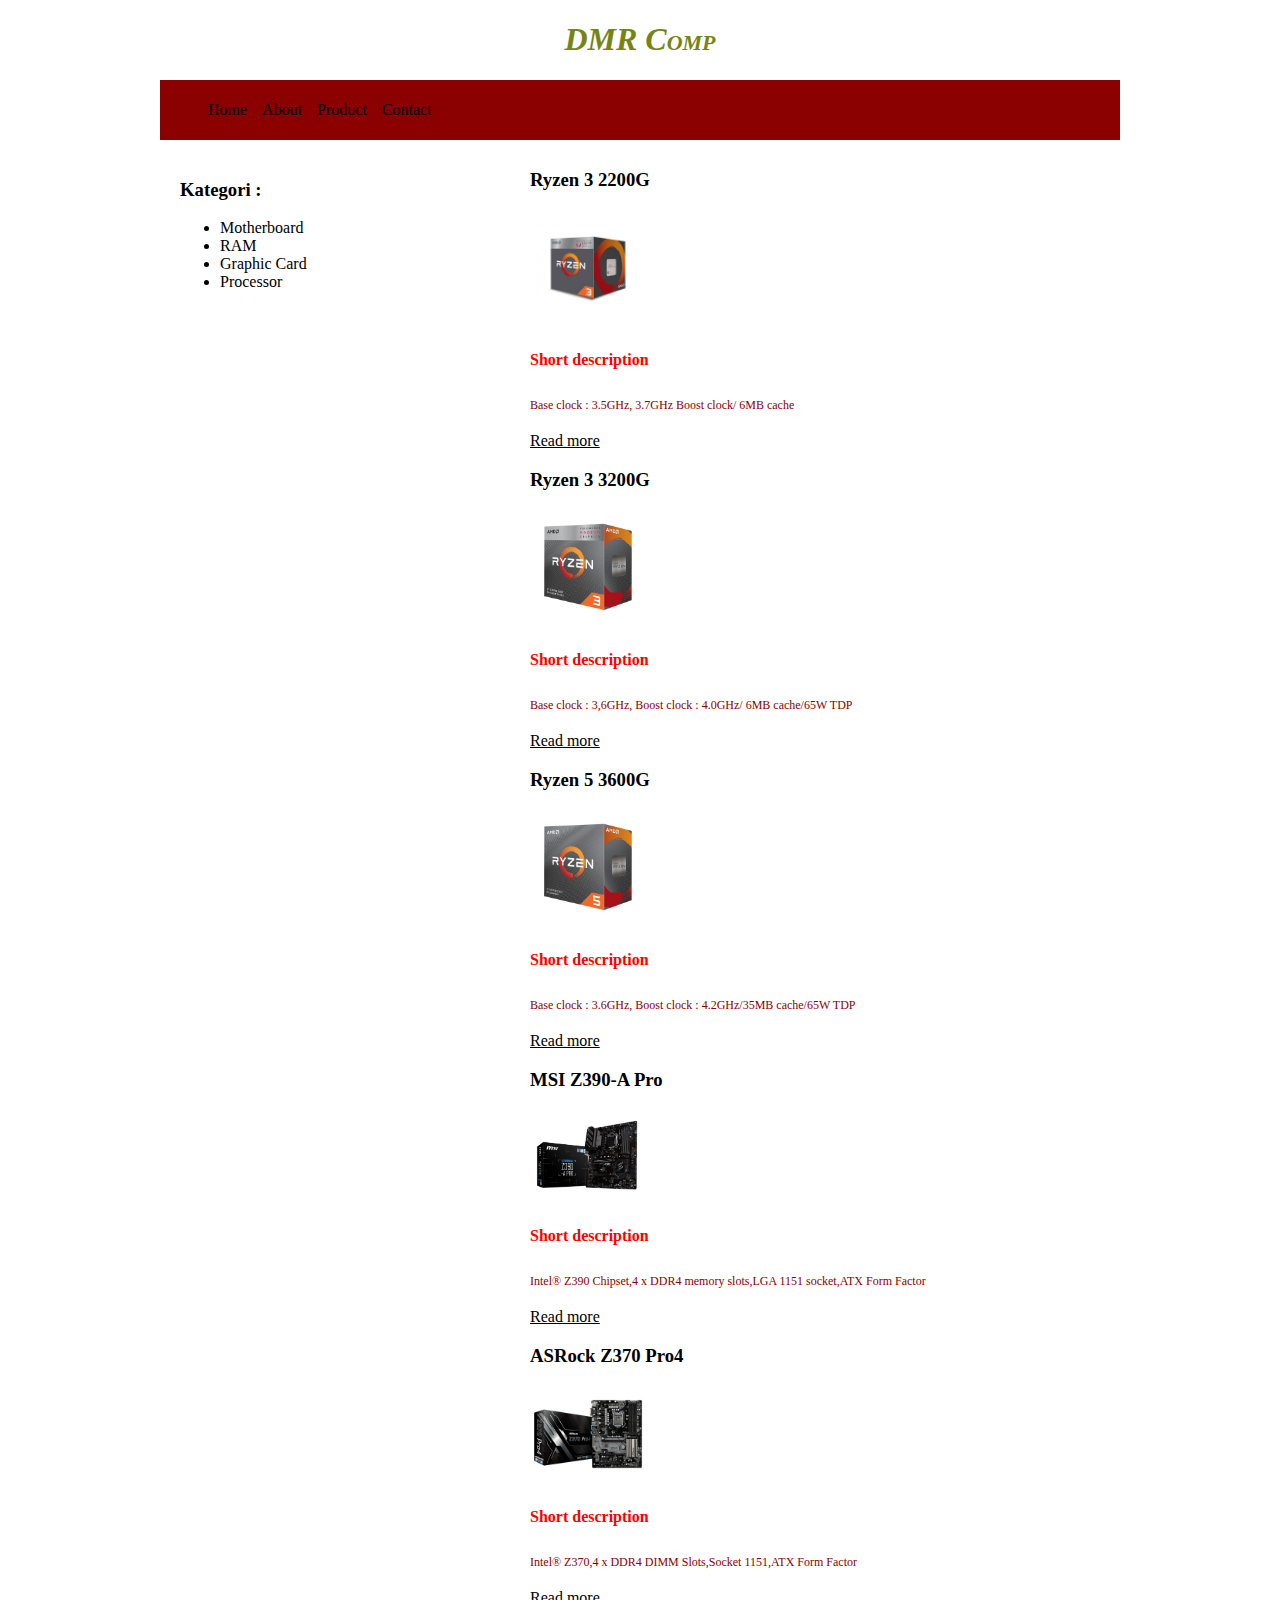
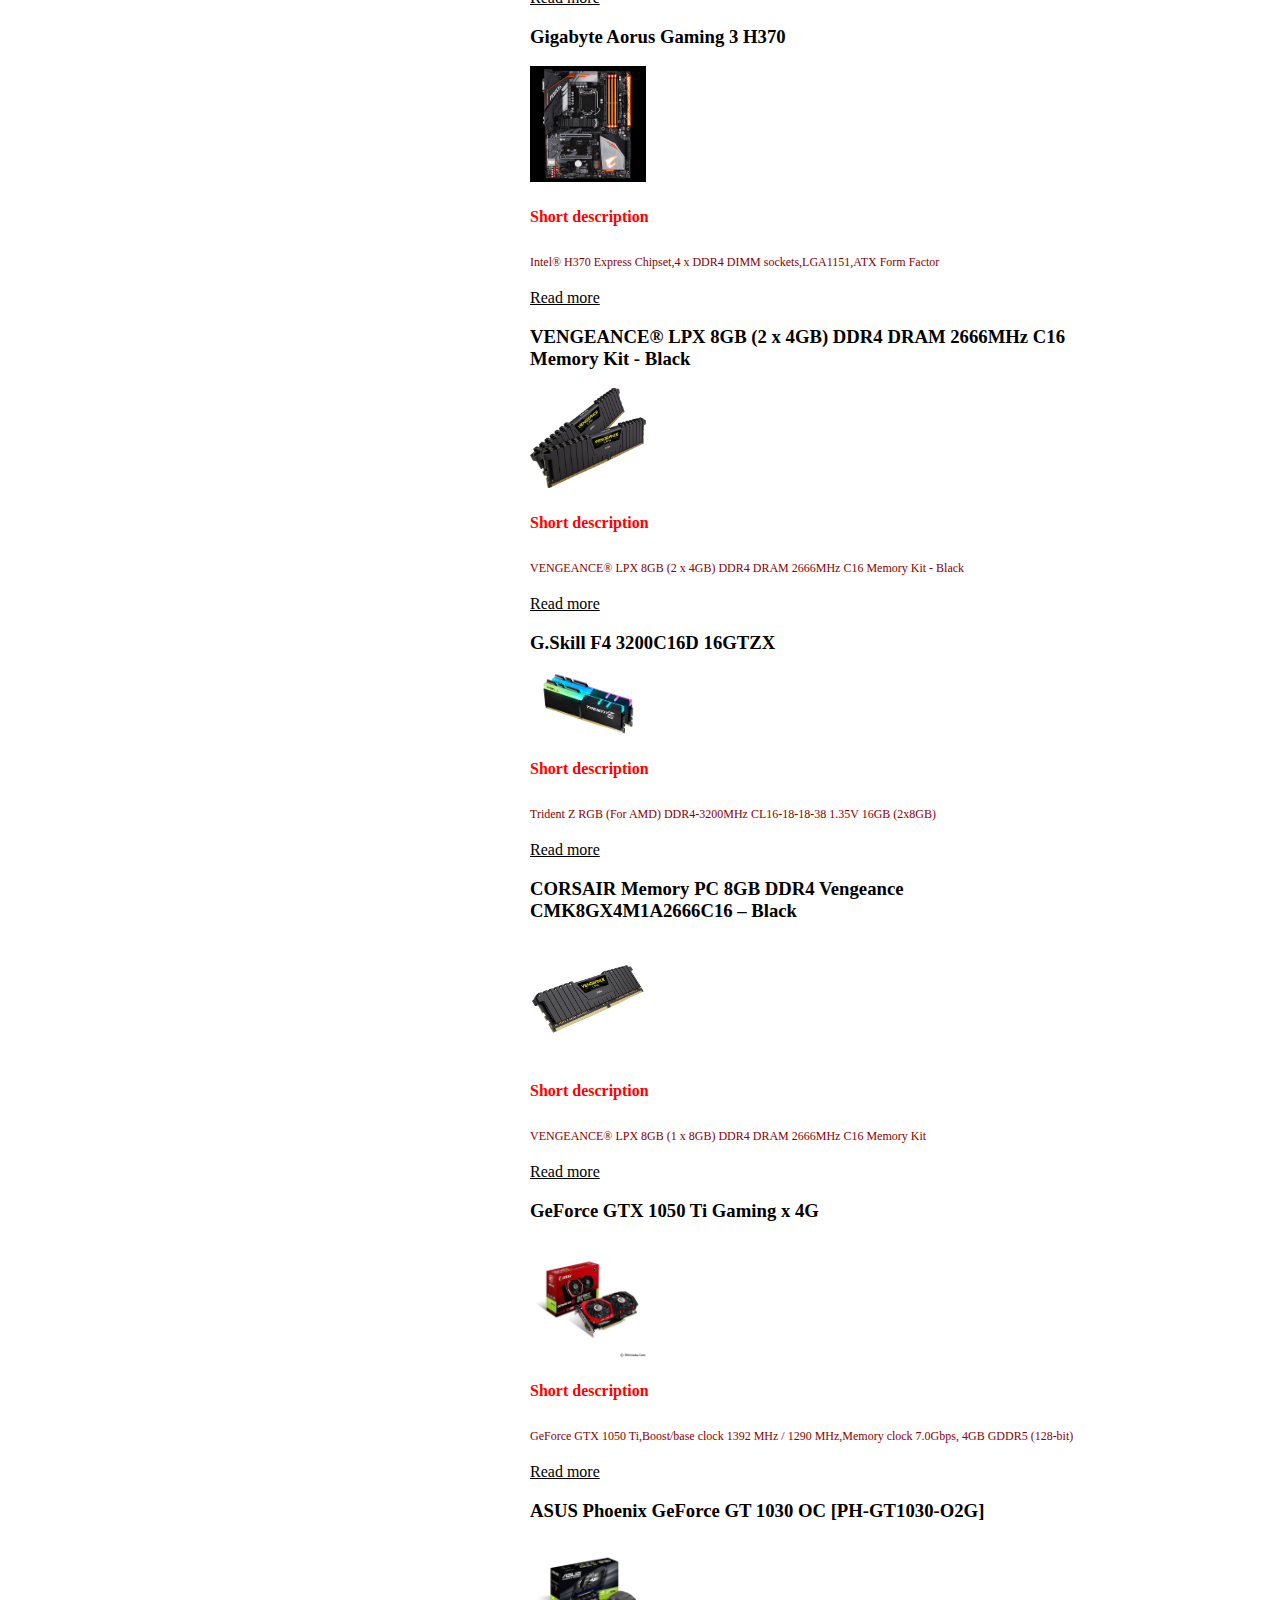
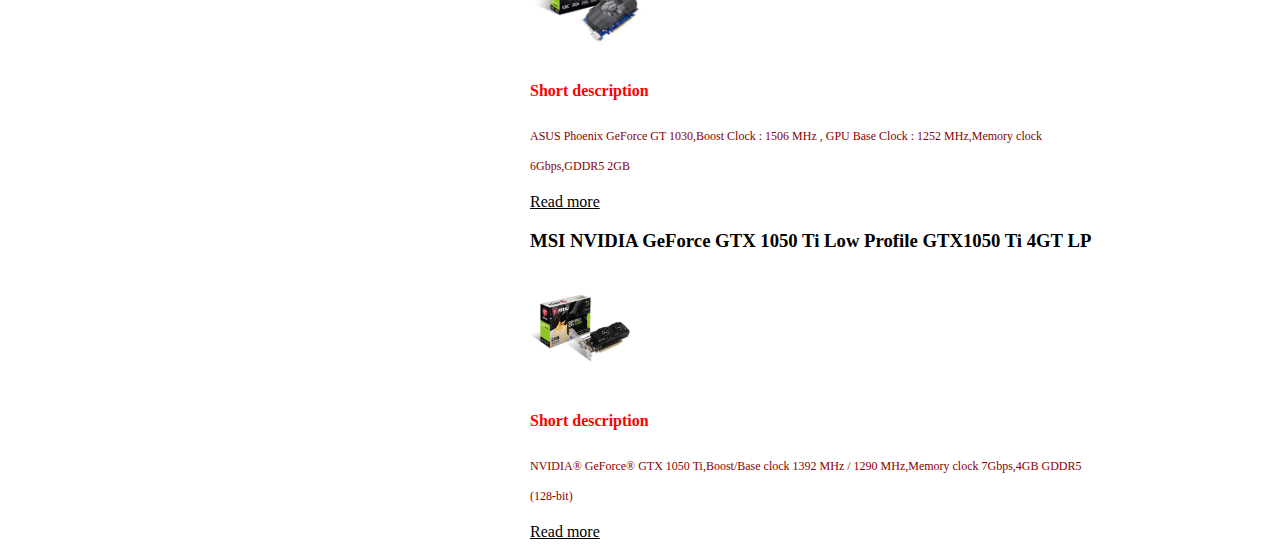
==== commit b87b9a43: "Update" ====
--- a/index.html
+++ b/index.html
@@ -87,15 +87,6 @@
 			<a href="#">Read more</a>
 		</div>
 		<div>
-			<h3>G.Skill F4 3200C16D 16GTZR</h3>
-			<img src="image/G.Skill_F4_3200C16D_16GTZR.png" alt="" width="20%" float="left">
-			<h4 style="color: red;">Short description</h4>
-			<p style="font-size: 12px;">
-				Trident Z RGB DDR4-3200MHz CL16-18-18-38 1.35V 16GB (2x8GB)
-			</p>
-			<a href="#">Read more</a>
-		</div>
-		<div>
 			<h3>G.Skill F4 3200C16D 16GTZX</h3>
 			<img src="image/G.Skill_F4_3200C16D_16GTZX.png" alt="" width="20%" float="left">
 			<h4 style="color: red;">Short description</h4>
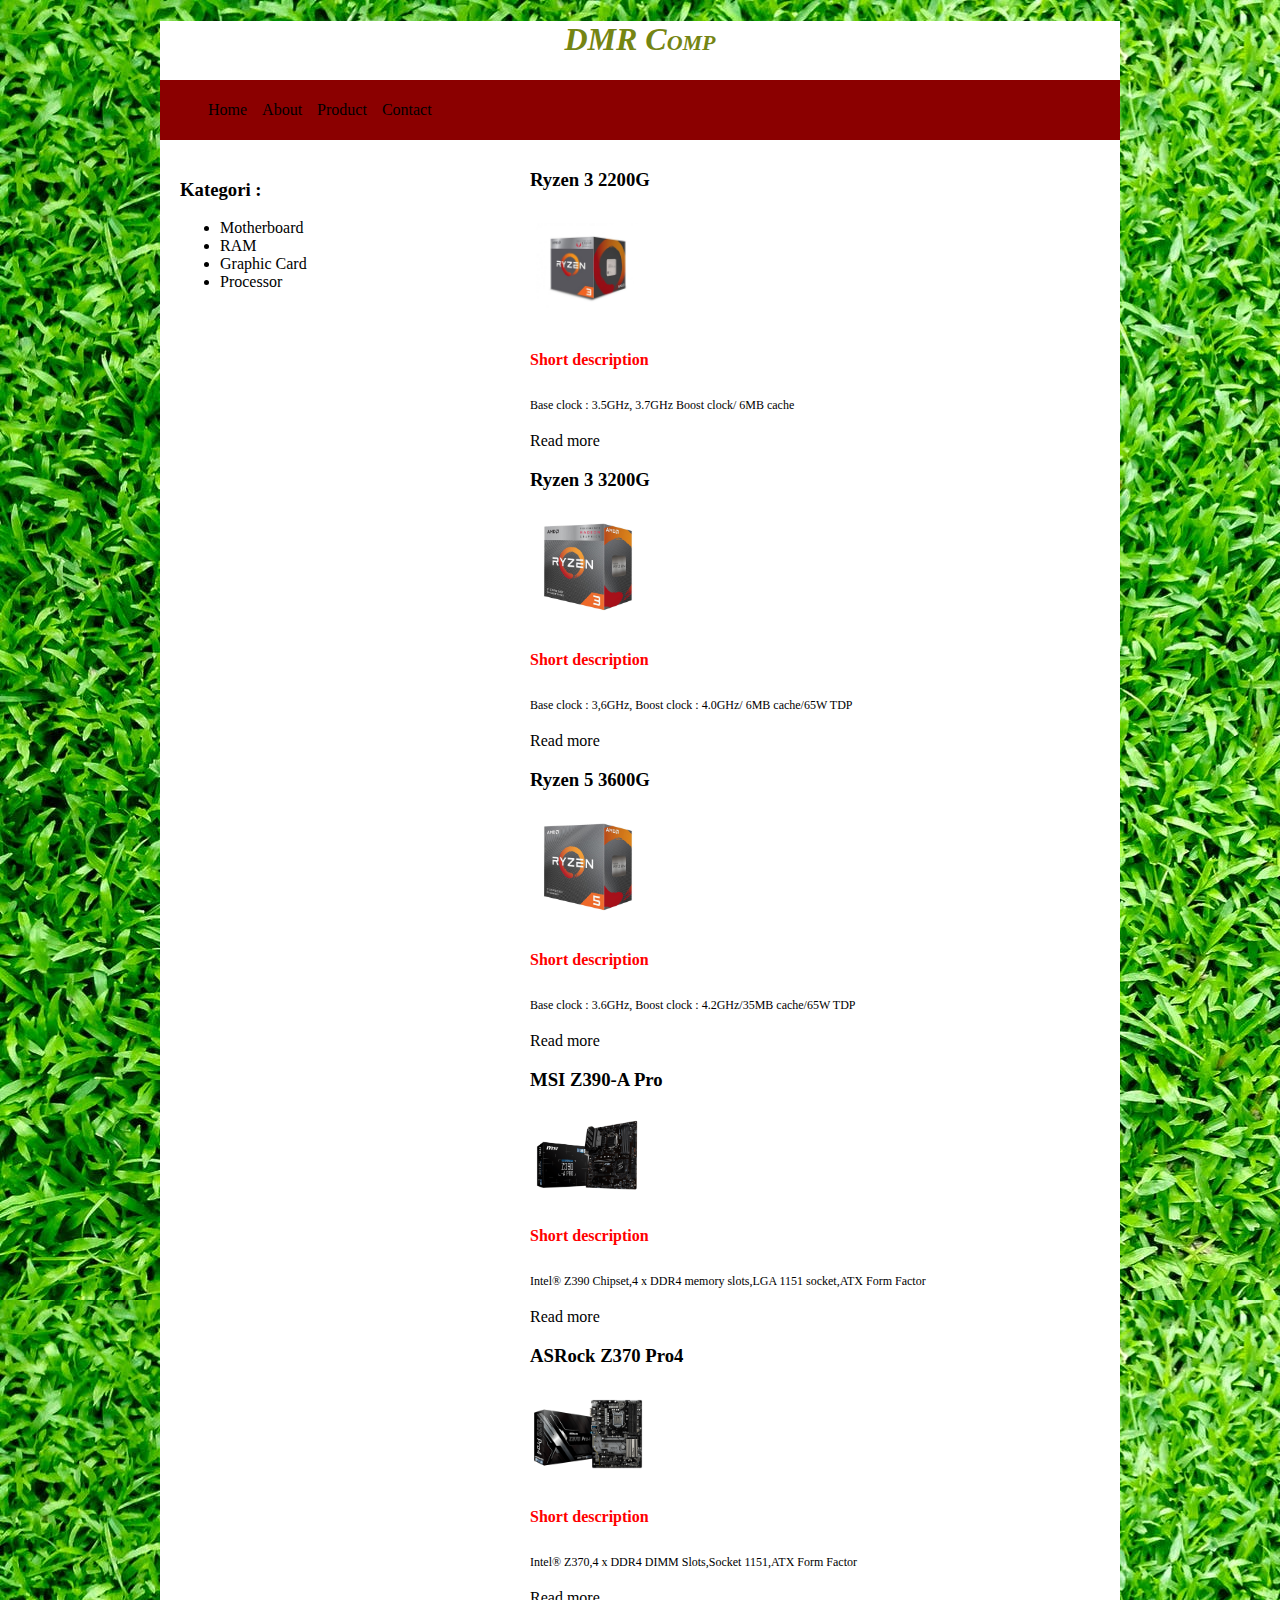
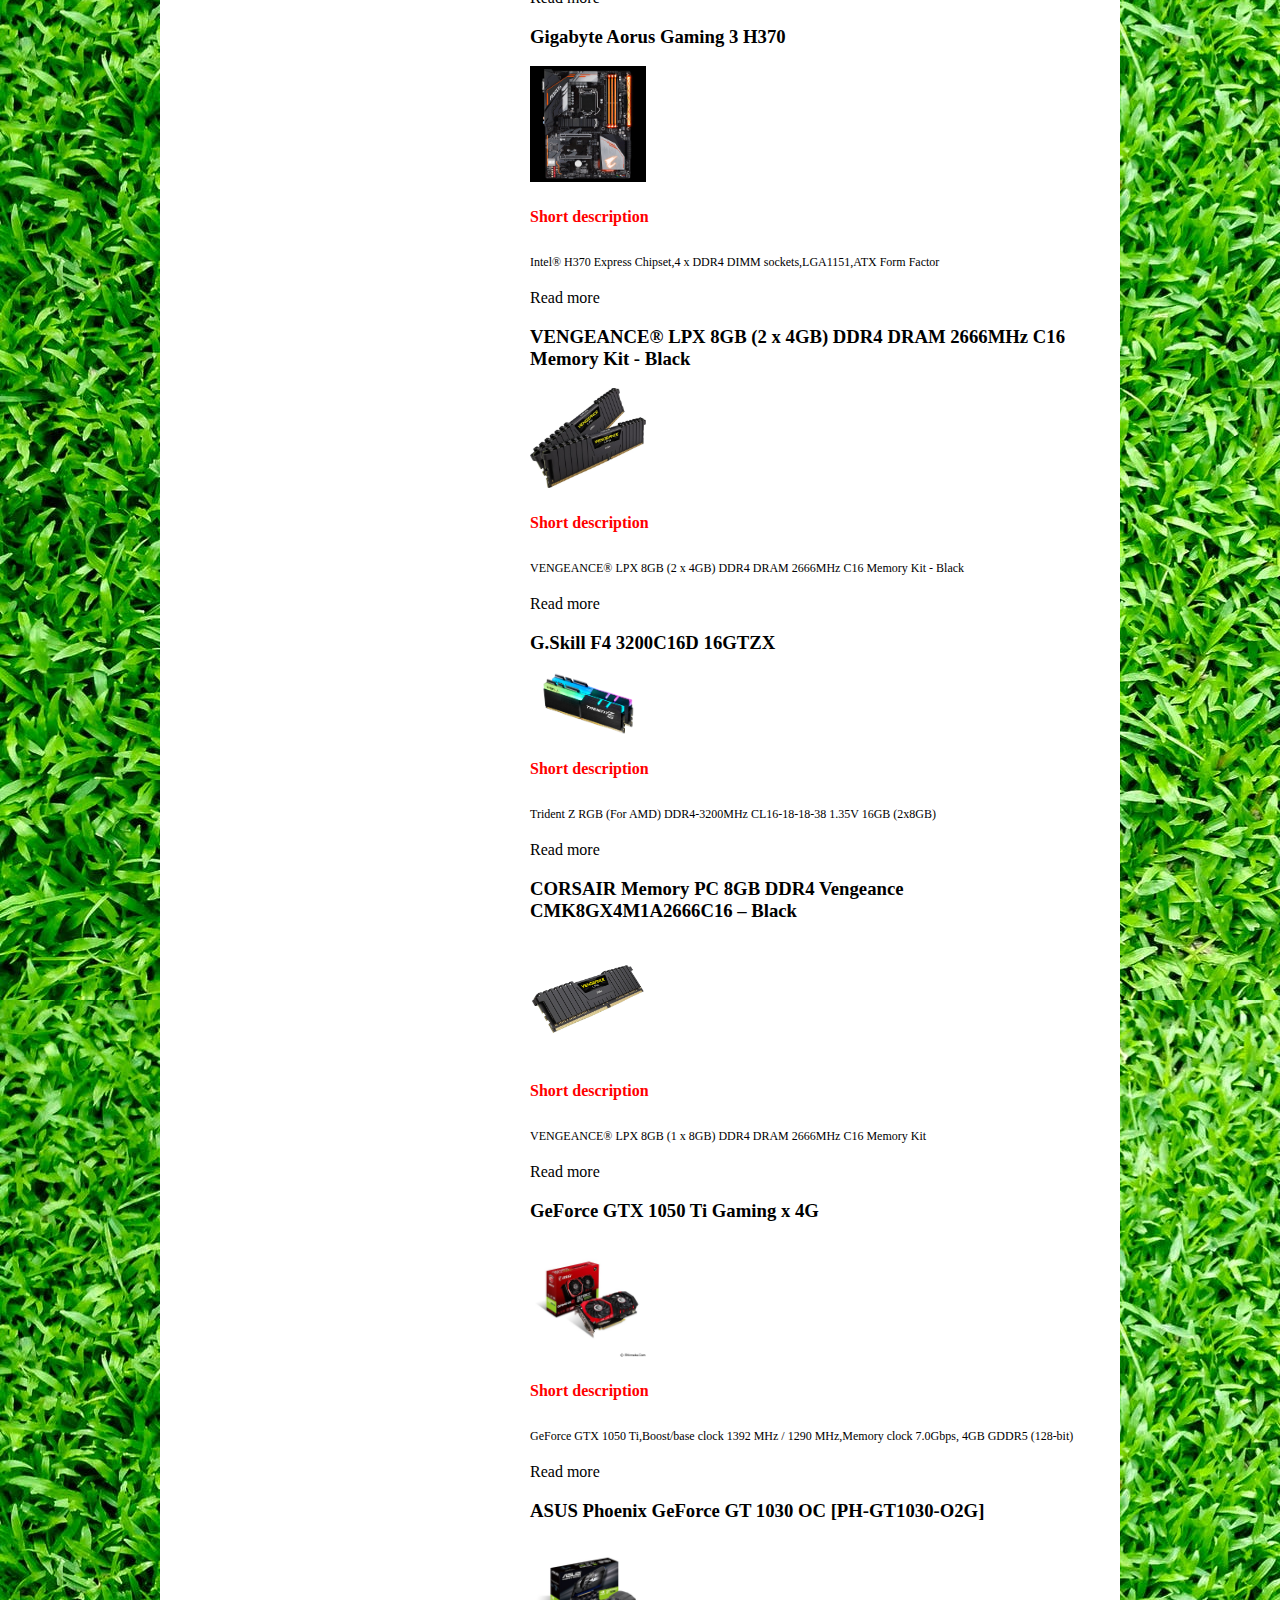
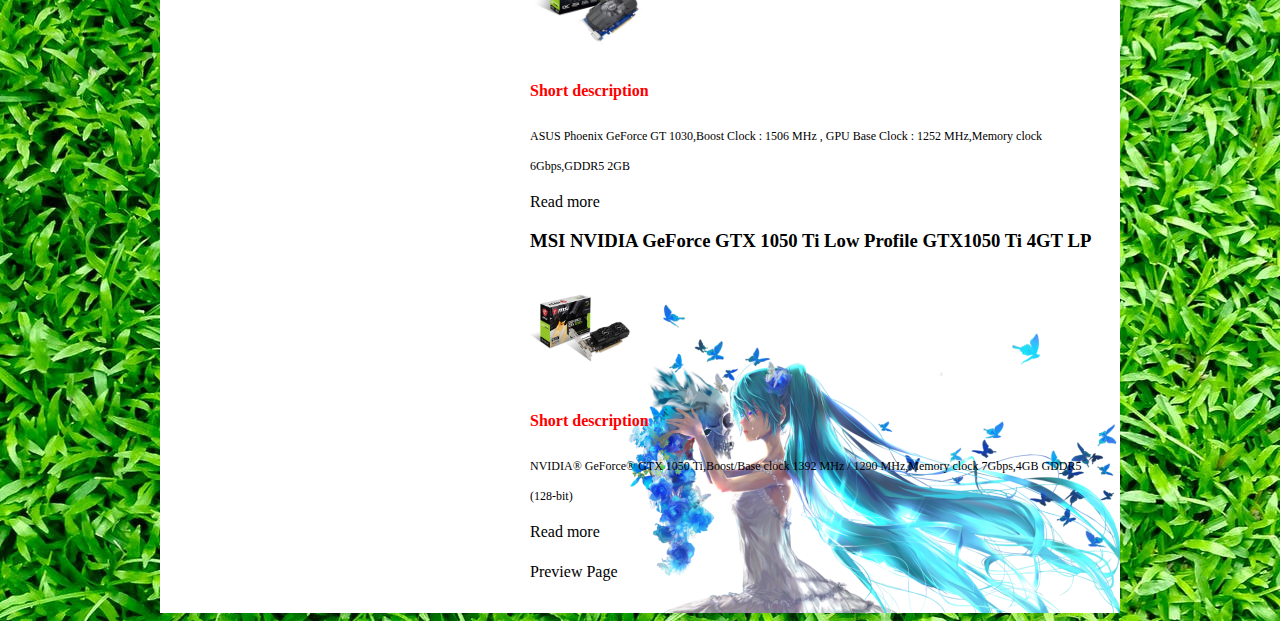
==== commit 3362a479: "Update" ====
--- a/index.html
+++ b/index.html
@@ -29,7 +29,7 @@
 			<p style="font-size: 12px;">
 				Base clock : 3.5GHz, 3.7GHz Boost clock/ 6MB cache
 			</p>
-			<a href="#">Read more</a>
+			<a href="ryzen3_2200g.html">Read more</a>
 		</div>
 		<div>
 			<h3>Ryzen 3 3200G</h3>
@@ -131,6 +131,7 @@
 			</p>
 			<a href="#">Read more</a>
 		</div>
+		<p><a href="index.html">Preview Page</a></p>
 	</div>
 
 	<div class="sidebar">
--- a/style.css
+++ b/style.css
@@ -1,11 +1,8 @@
-p {color: red;
+p {color: black;
 font-family: calibri,serif;
-font-size: 30px;
 line-height: 30px;
-color: darkred;
 }
-td {color: blue;}
-tr {color: green;}
+
 h1 {font-weight: normal;}
 h1 {font-variant: small-caps;
 	font-style: italic;
@@ -16,14 +13,31 @@
 	color: rgb(19,133,92);
 }
 body {
-	background-image: url(background8.jpeg);
+	background-image: url(image/background8.jpeg);
 }
-a {color: inherit;}
+a {
+			text-decoration: none;
+			color: black;
+		}
+
+		a:link {
+			color: black;
+		}
+
+		a:hover {
+			font-style: italic;
+			color: darkred;
+		}
+
+		a:active {
+			font-style: italic;
+			color: darkred;
+		}
 .container {
 	width: 960px;
 	margin: auto;
 	background-color: white;
-	background-image: url(bg7.png);
+	background-image: url(image/bg7.png);
 	background-repeat: no-repeat;
 	background-position: right bottom;
 }
@@ -63,9 +77,6 @@
 .main span {
 	color: green;
 }
-#p1 {color: #D900BC;} /* selector menggunakan id="p1" ini tidak disarankan untuk css*/
-.p2 {color: #B800D9;} /* selector menggunakan class="p2" */
-p.p2 {font-weight: bold} /* selector menggunakan class="p2"dalam arti (css tolong carikan saya paragraf,tapi yang memiliki polap p2)*/
 
 .main {
 	width: 600px;
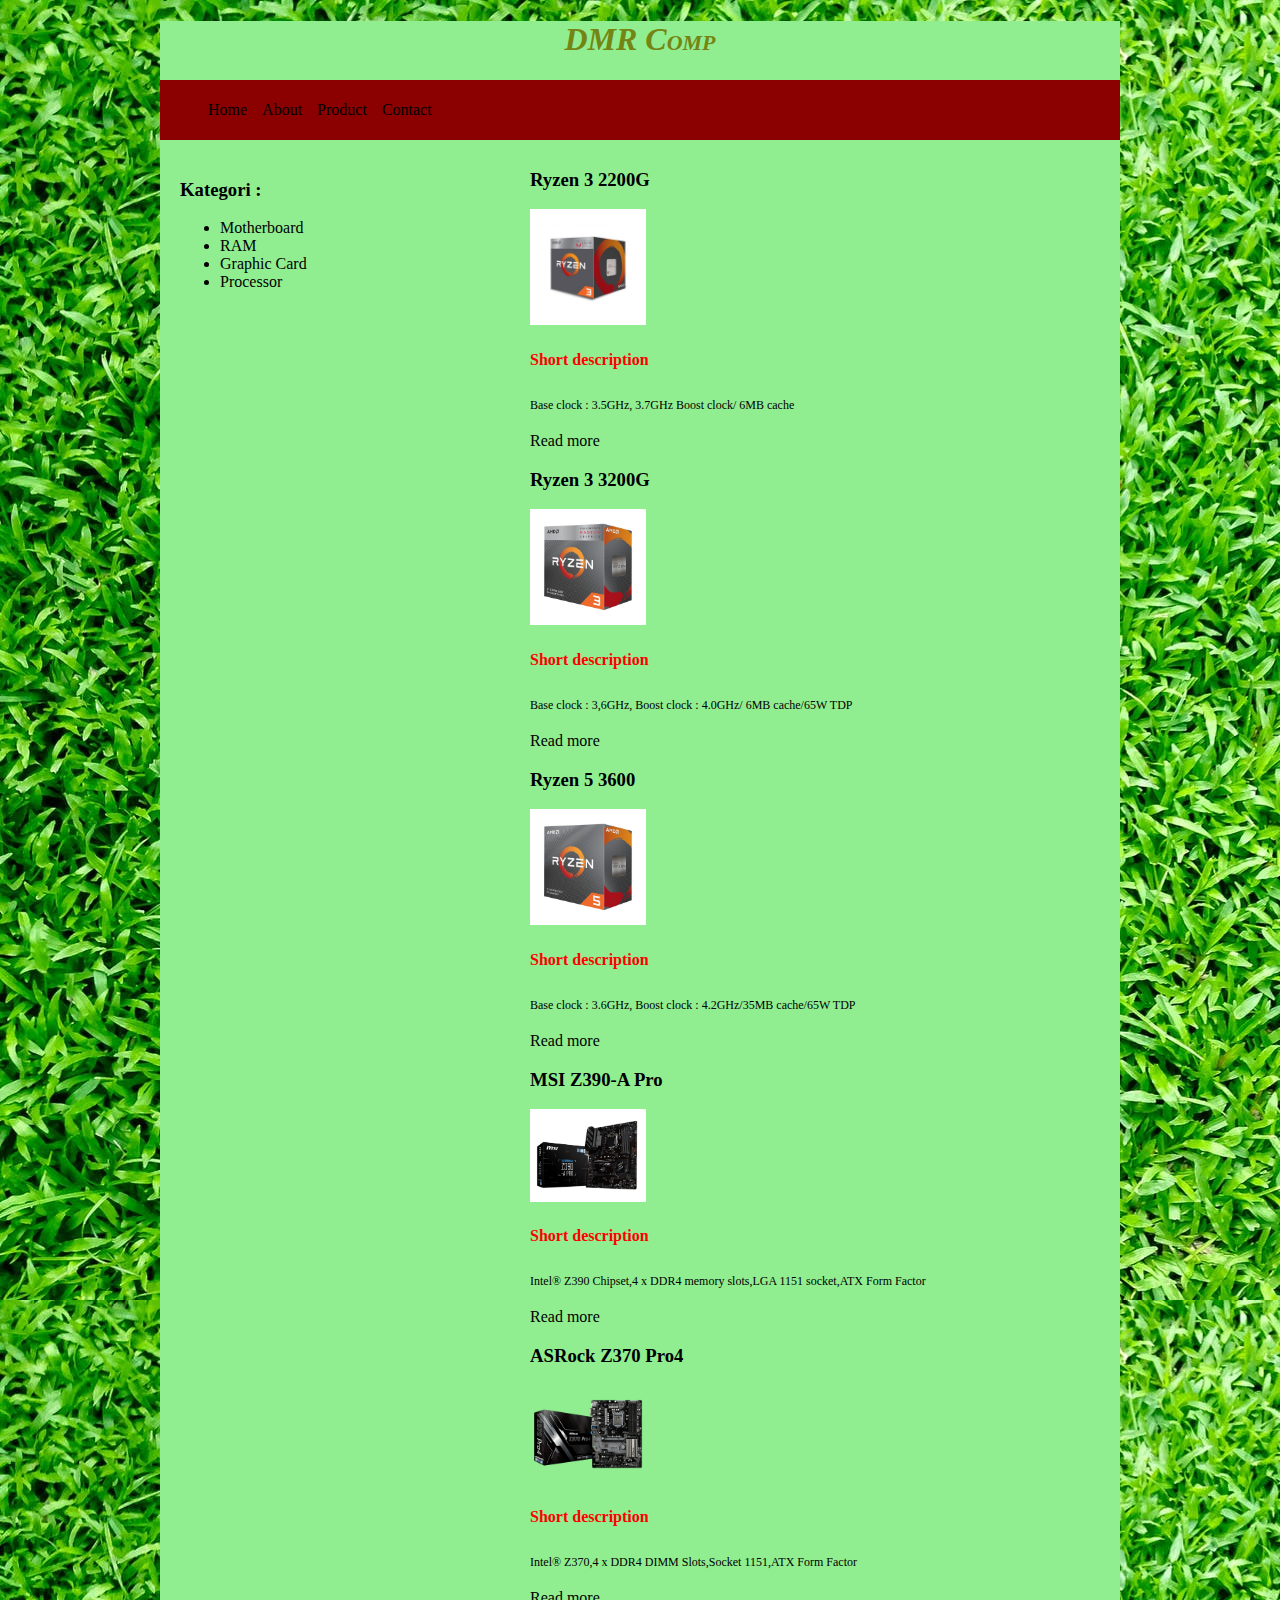
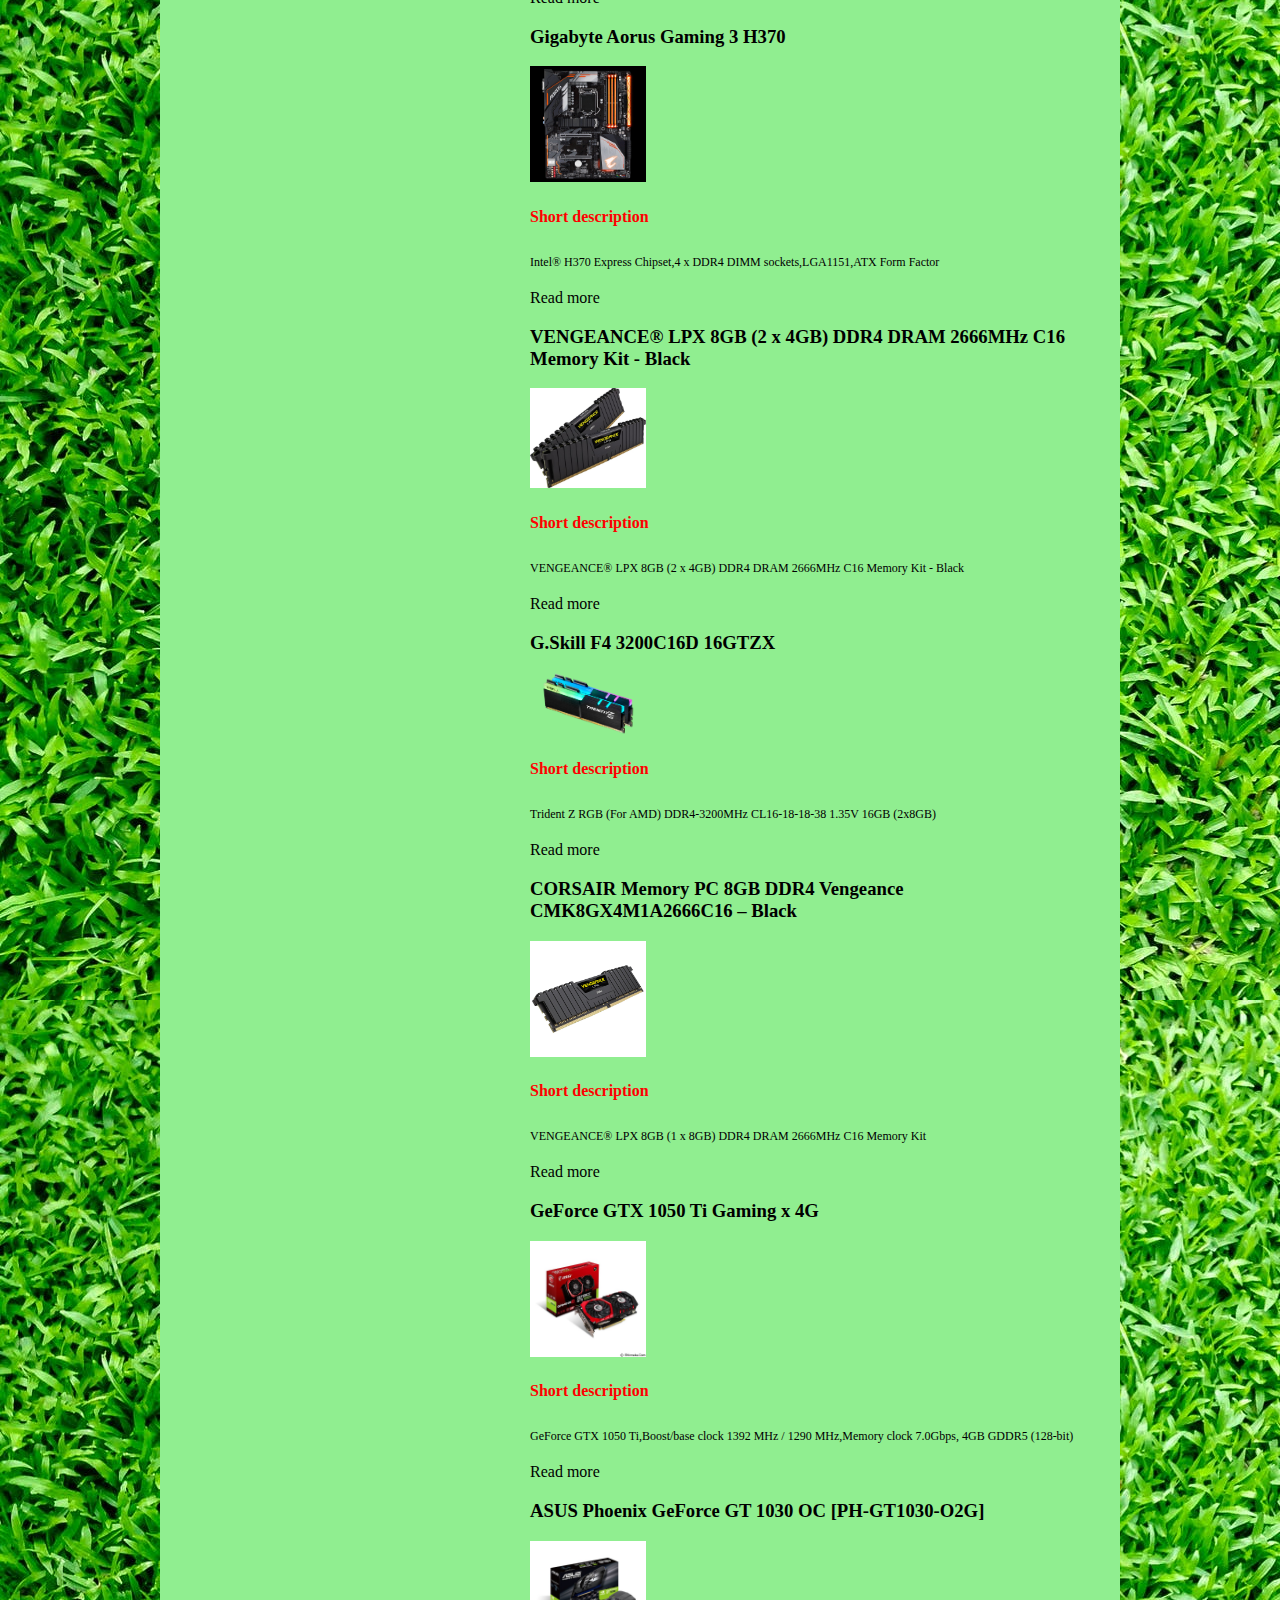
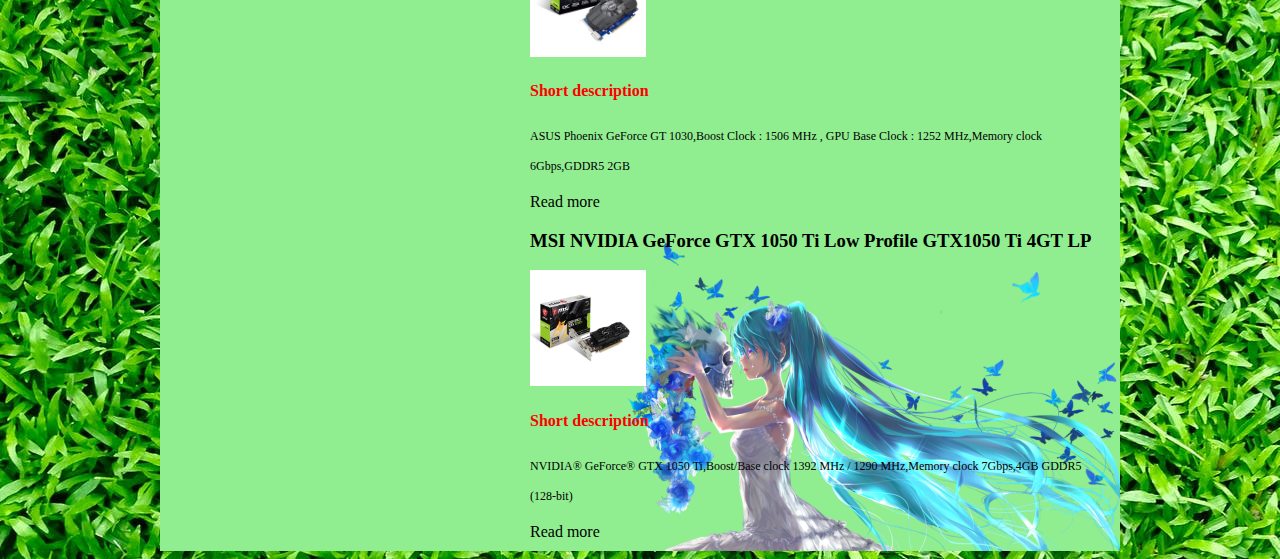
==== commit 3746af84: "Update" ====
--- a/index.html
+++ b/index.html
@@ -38,17 +38,17 @@
 			<p style="font-size: 12px;">
 				Base clock : 3,6GHz, Boost clock : 4.0GHz/ 6MB cache/65W TDP
 			</p>
-			<a href="#">Read more</a>
+			<a href="ryzen3_3200g.html">Read more</a>
 		</div>
 		<div>
-			<h3>Ryzen 5 3600G</h3>
+			<h3>Ryzen 5 3600</h3>
 			<img src="image/ryzen5_3600.png" alt=""
 			width="20%" float="left">
 			<h4 style="color: red;">Short description</h4>
 			<p style="font-size: 12px;">
 				Base clock : 3.6GHz, Boost clock : 4.2GHz/35MB cache/65W TDP
 			</p>
-			<a href="#">Read more</a>
+			<a href="ryzen5_3600.html">Read more</a>
 		</div>
 		<div>
 			<h3>MSI Z390-A Pro</h3>
@@ -131,7 +131,6 @@
 			</p>
 			<a href="#">Read more</a>
 		</div>
-		<p><a href="index.html">Preview Page</a></p>
 	</div>
 
 	<div class="sidebar">
--- a/style.css
+++ b/style.css
@@ -36,7 +36,7 @@
 .container {
 	width: 960px;
 	margin: auto;
-	background-color: white;
+	background-color: lightgreen;
 	background-image: url(image/bg7.png);
 	background-repeat: no-repeat;
 	background-position: right bottom;
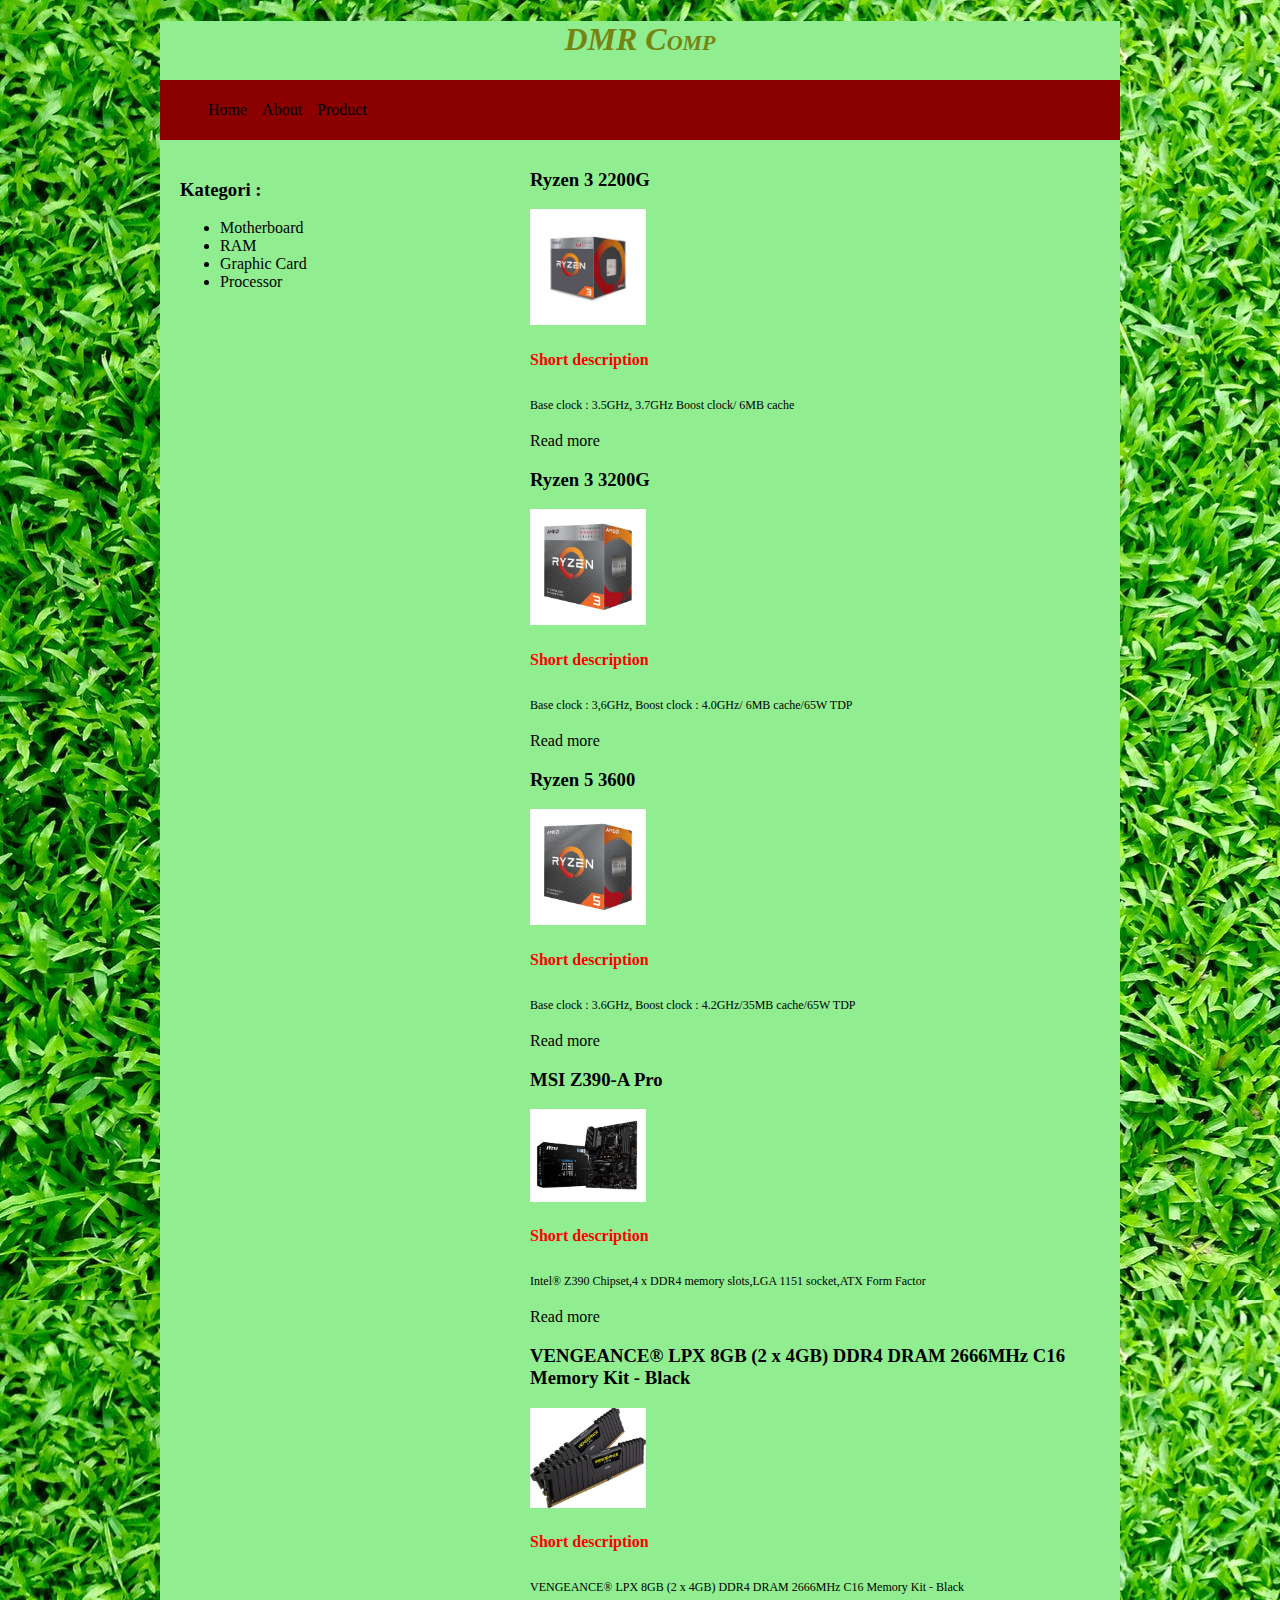
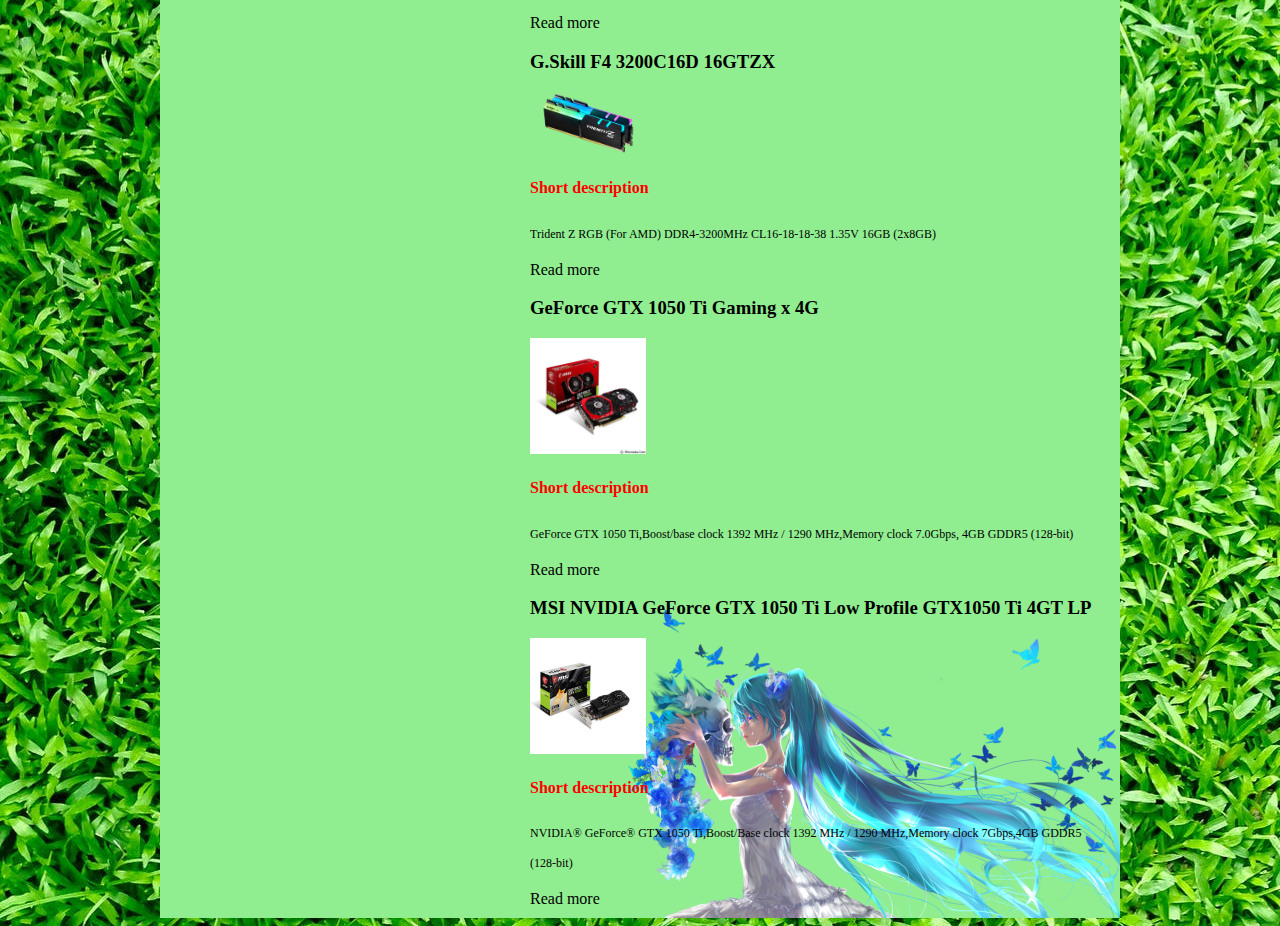
==== commit 86ddf7cd: "Update" ====
--- a/index.html
+++ b/index.html
@@ -13,10 +13,8 @@
 		
 		<ul>
 			<li><a href="#">Home</a></li>
-			<li><a href="#">About</a></li>
-			<li><a href="#">Product</a></li>
-			<li><a href="#">Contact</a></li>
-
+			<li><a href="about.html">About</a></li>
+			<li><a href="#kategori">Product</a></li>
 		</ul>
 	</div>
 
@@ -57,25 +55,7 @@
 			<p style="font-size: 12px;">
 				Intel® Z390 Chipset,4 x DDR4 memory slots,LGA 1151 socket,ATX Form Factor
 			</p>
-			<a href="#">Read more</a>
-		</div>
-		<div>
-			<h3>ASRock Z370 Pro4</h3>
-			<img src="image/Z370_Pro4(M1).png" alt="" width="20%" float="12px;">
-			<h4 style="color: red;">Short description</h4>
-			<p style="font-size: 12px;">
-				Intel® Z370,4 x DDR4 DIMM Slots,Socket 1151,ATX Form Factor
-			</p>
-			<a href="#">Read more</a>
-		</div>
-		<div>
-			<h3>Gigabyte Aorus Gaming 3 H370</h3>
-			<img src="image/Gigabyte_Aorus_Gaming_3_H370.gif" alt="" width="20%" float="left">
-			<h4 style="color: red;">Short description</h4>
-			<p style="font-size: 12px;">
-				Intel® H370 Express Chipset,4 x DDR4 DIMM sockets,LGA1151,ATX Form Factor
-			</p>
-			<a href="#">Read more</a>
+			<a href="msi_z390_a_pro.html">Read more</a>
 		</div>
 		<div>
 			<h3>VENGEANCE® LPX 8GB (2 x 4GB) DDR4 DRAM 2666MHz C16 Memory Kit - Black</h3>
@@ -84,7 +64,7 @@
 			<p style="font-size: 12px;">
 				VENGEANCE® LPX 8GB (2 x 4GB) DDR4 DRAM 2666MHz C16 Memory Kit - Black
 			</p>
-			<a href="#">Read more</a>
+			<a href="vengeance.html">Read more</a>
 		</div>
 		<div>
 			<h3>G.Skill F4 3200C16D 16GTZX</h3>
@@ -93,16 +73,7 @@
 			<p style="font-size: 12px;">
 				Trident Z RGB (For AMD) DDR4-3200MHz CL16-18-18-38 1.35V 16GB (2x8GB)
 			</p>
-			<a href="#">Read more</a>
-		</div>
-		<div>
-			<h3>CORSAIR Memory PC 8GB DDR4 Vengeance CMK8GX4M1A2666C16 – Black</h3>
-			<img src="image/CORSAIR_Memory_PC_8GB_DDR4.jpg" alt="" width="20%" float="left">
-			<h4 style="color: red;">Short description</h4>
-			<p style="font-size: 12px;">
-				VENGEANCE® LPX 8GB (1 x 8GB) DDR4 DRAM 2666MHz C16 Memory Kit
-			</p>
-			<a href="#">Read more</a>
+			<a href="g_skill.html">Read more</a>
 		</div>
 		<div>
 			<h3>GeForce GTX 1050 Ti Gaming x 4G</h3>
@@ -111,16 +82,7 @@
 			<p style="font-size: 12px;">
 				GeForce GTX 1050 Ti,Boost/base clock 1392 MHz / 1290 MHz,Memory clock 7.0Gbps, 4GB GDDR5 (128-bit)
 			</p>
-			<a href="#">Read more</a>
-		</div>
-		<div>
-			<h3>ASUS Phoenix GeForce GT 1030 OC [PH-GT1030-O2G]</h3>
-			<img src="image/ASUS_Phoenix_GeForce_GT_1030_OC_[PH_GT1030_O2G].jpg" alt="" width="20%" float="left">
-			<h4 style="color: red;">Short description</h4>
-			<p style="font-size: 12px;">
-				ASUS Phoenix GeForce GT 1030,Boost Clock : 1506 MHz , GPU Base Clock : 1252 MHz,Memory clock 6Gbps,GDDR5 2GB
-			</p>
-			<a href="#">Read more</a>
+			<a href="gtx_1050_ti.html">Read more</a>
 		</div>
 		<div>
 			<h3>MSI NVIDIA GeForce GTX 1050 Ti Low Profile GTX1050 Ti 4GT LP</h3>
@@ -129,17 +91,17 @@
 			<p style="font-size: 12px;">
 				NVIDIA® GeForce® GTX 1050 Ti,Boost/Base clock 1392 MHz / 1290 MHz,Memory clock 7Gbps,4GB GDDR5 (128-bit)
 			</p>
-			<a href="#">Read more</a>
+			<a href="gtx_1050_ti_low.html">Read more</a>
 		</div>
 	</div>
 
 	<div class="sidebar">
-		<h3>Kategori : </h3>
+		<h3 id="kategori">Kategori : </h3>
 		<ul>
-			<li>Motherboard</li>
-			<li>RAM</li>
-			<li>Graphic Card</li>
-			<li>Processor</li>
+			<li><a href="motherboard.html">Motherboard</a></li>
+			<li><a href="ram.html">RAM</a></li>
+			<li><a href="gpu.html">Graphic Card</a></li>
+			<li><a href="processor.html">Processor</a></li>
 		</ul>
 		<div class="break"></div>
 	</div>
